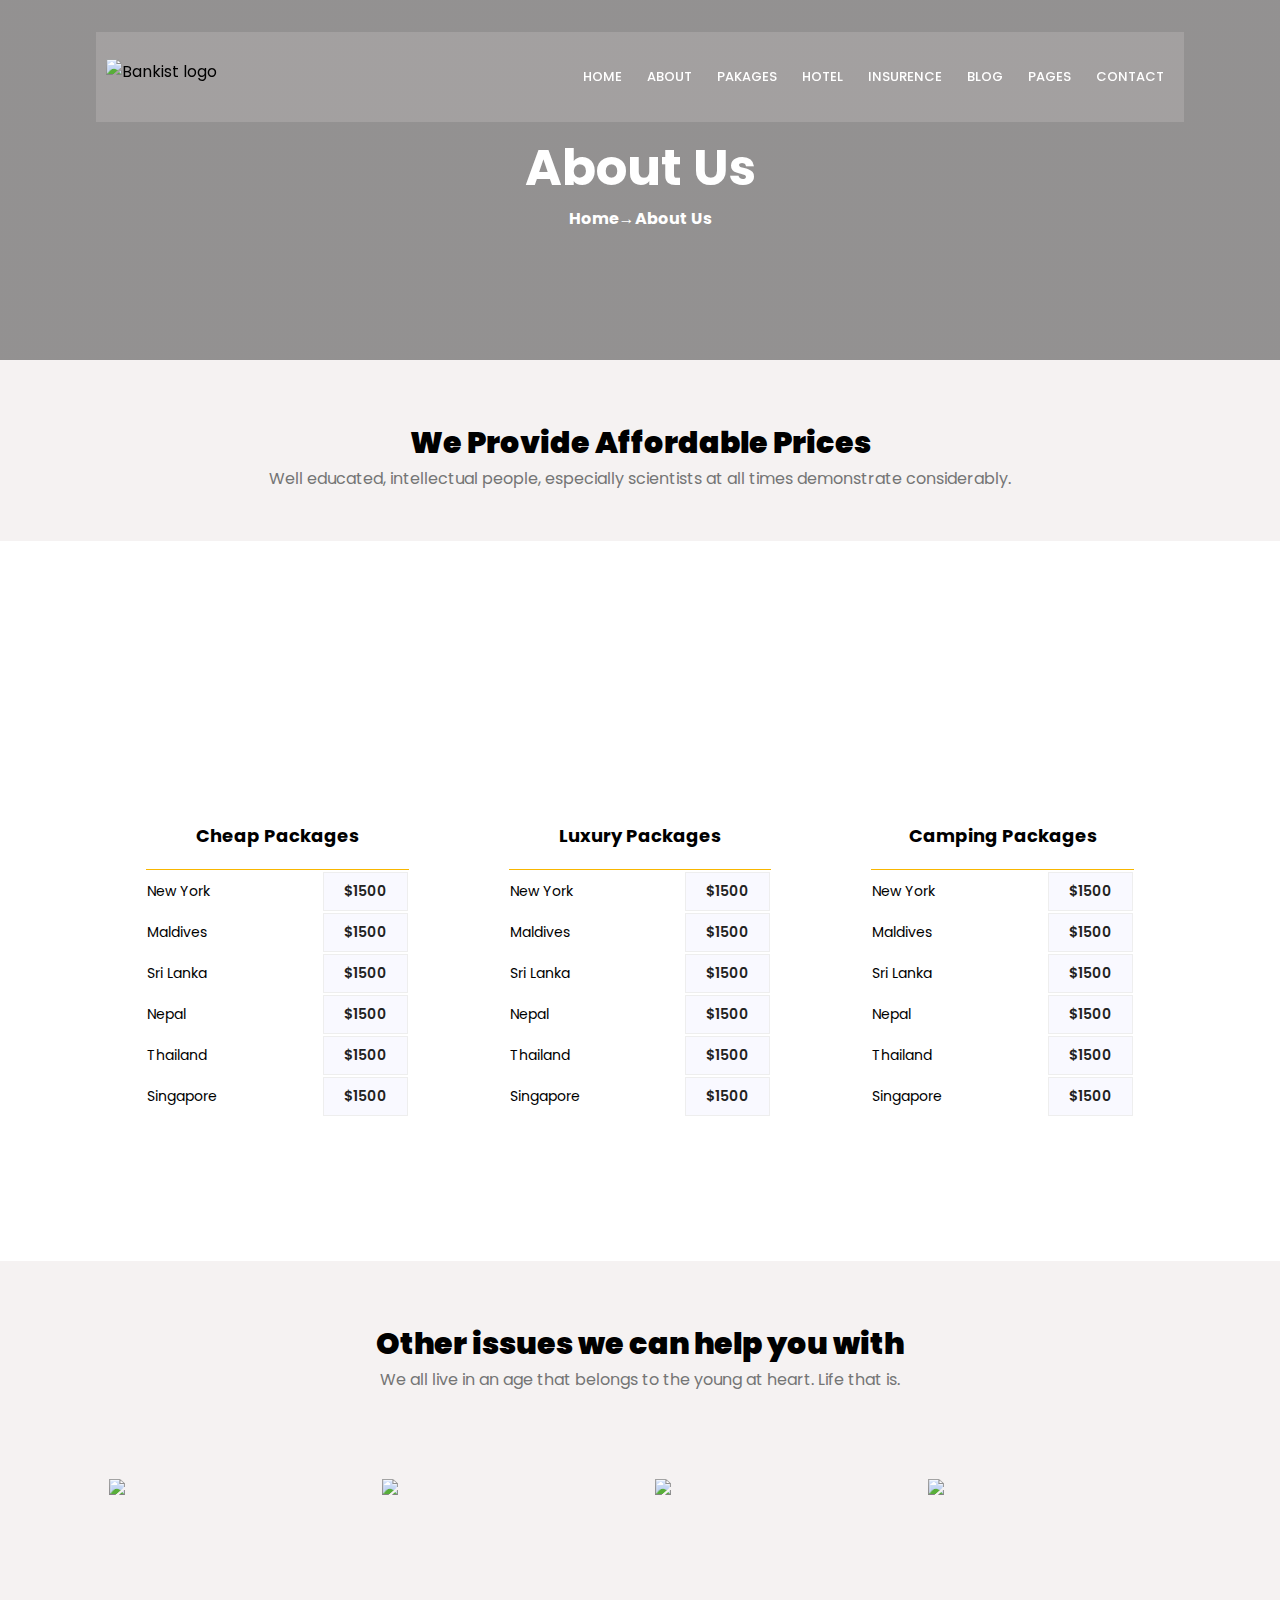
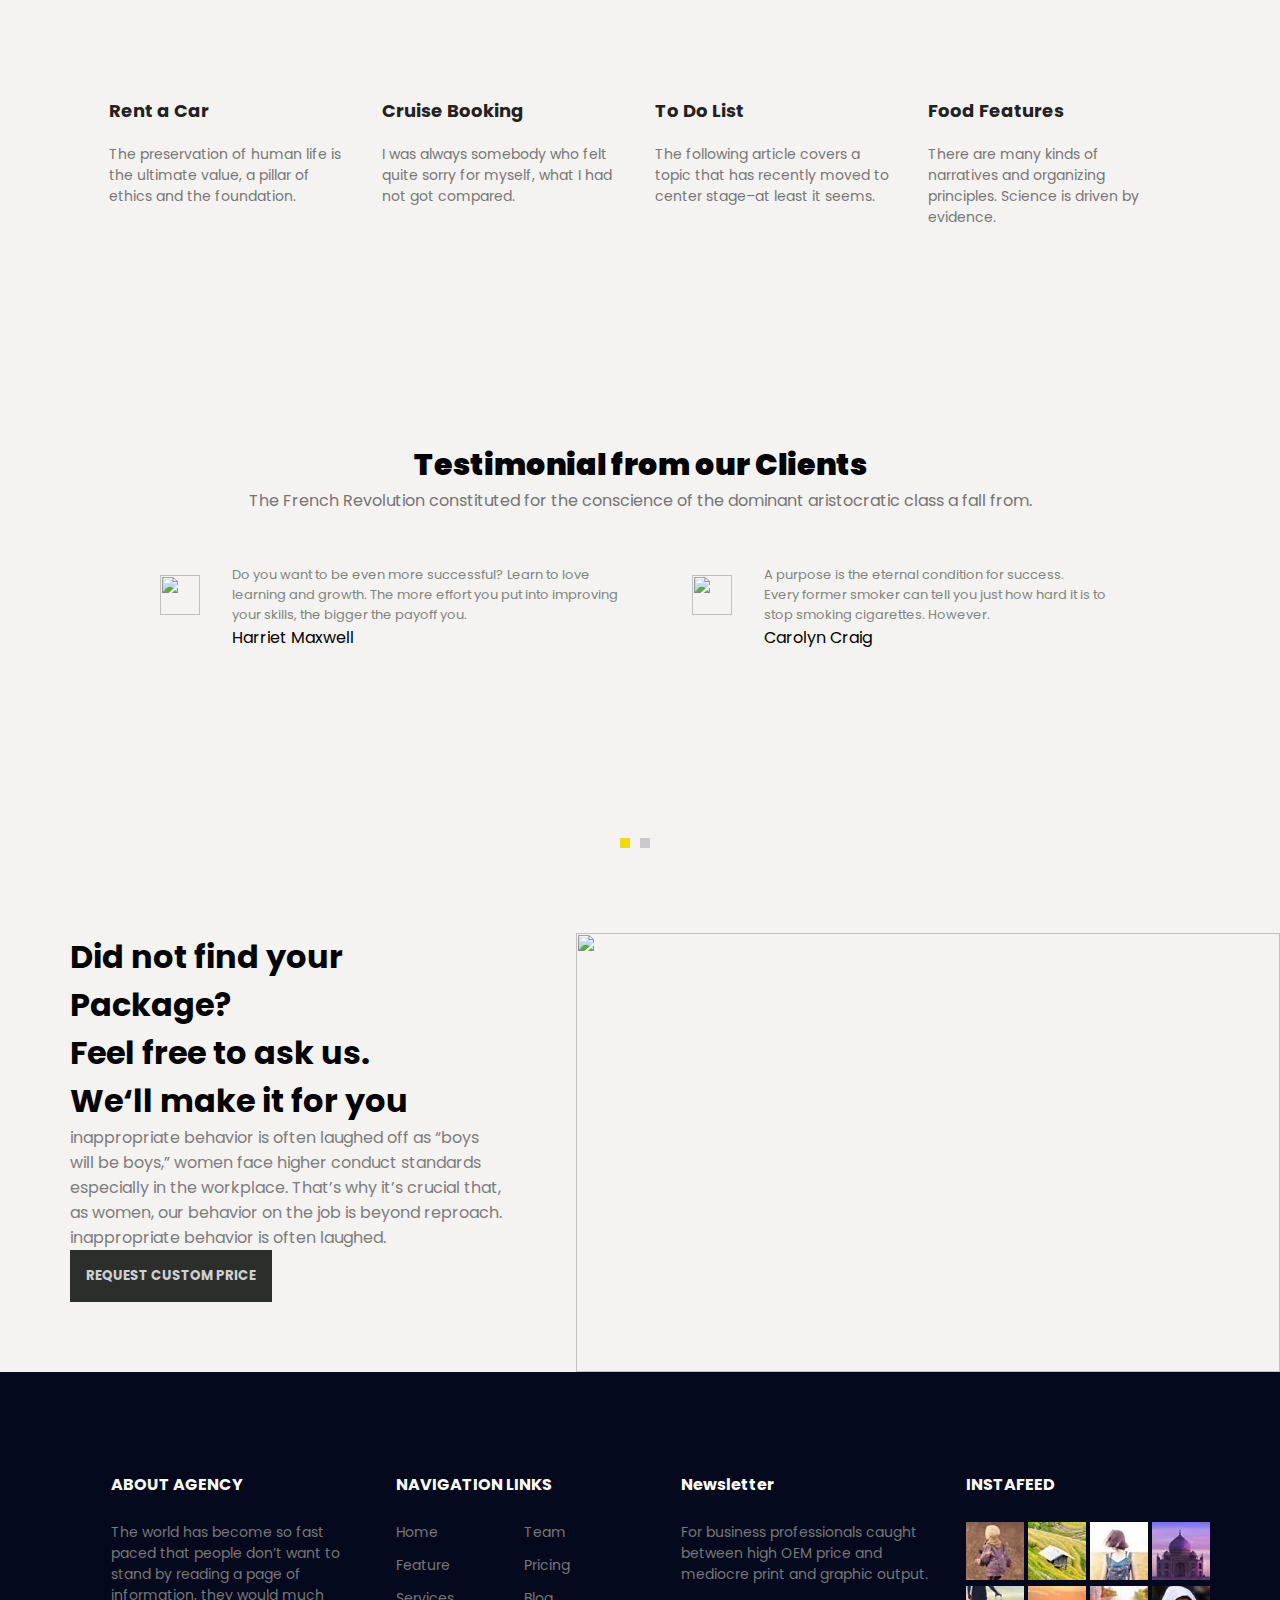
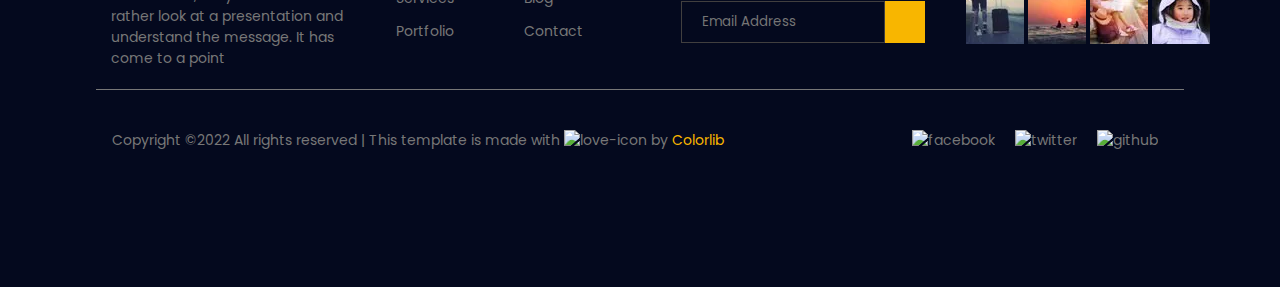
==== About.html @ f761ad2d "allMerged" ====
<!DOCTYPE html>
<html lang="en">
  <head>
    <meta charset="UTF-8" />
    <meta name="viewport" content="width=device-width, initial-scale=1.0" />
    <meta http-equiv="X-UA-Compatible" content="ie=edge" />
    <link rel="shortcut icon" type="image/png" href="img/icon.png" />

    <link
      href="https://fonts.googleapis.com/css2?family=Playfair+Display&family=Poppins&display=swap"
      rel="stylesheet"
    />
    <link rel="stylesheet" href="style_about.css" />
    <link rel="stylesheet" href="blog.css" />

    <link rel="stylesheet" href="style_home1.css" />

    <title>travel | hotel</title>
  </head>

  <body>
    <header class="header">
      <!-- <div style="color: azure" class="header__top">
        <div>
          <div>Visit Us</div>
          <div>Buy Ticket</div>
        </div>
        <div>
          <div><b>f</b></div>
        </div>
      </div> -->
      <nav class="nav">
        <img
          src="./image/website-logo.webp"
          alt="Bankist logo"
          class="nav__logo"
          id="logo"
          designer="golu"
          data-version-name="3.0"
        />

        <ul class="nav__links">
          <li class="nav__item">
            <a class="nav__link" href="./home.html">HOME</a>
          </li>
          <li class="nav__item">
            <a class="nav__link" href="#">ABOUT</a>
          </li>
          <li class="nav__item">
            <a class="nav__link" href="#">PAKAGES</a>
          </li>
          <li class="nav__item">
            <a class="nav__link" href="./hotel.html">HOTEL</a>
          </li>
          <li class="nav__item">
            <a class="nav__link" href="#">INSURENCE</a>
          </li>
          <li class="nav__item">
            <a class="nav__link" href="./blog.html">BLOG</a>
          </li>
          <li class="nav__item">
            <a class="nav__link" href="#">PAGES</a>
          </li>
          <li class="nav__item">
            <a class="nav__link" href="./contact.html">CONTACT</a>
          </li>
        </ul>
      </nav>
      <nav class="nav nav2bar hidden">
        <img
          src="./image/website-logo.webp"
          alt="Bankist logo"
          class="nav__logo"
          id="logo"
          designer="golu"
          data-version-name="3.0"
        />

        <ul class="nav__links">
          <li class="nav__item">
            <a class="nav__link nav__open" href="#">&#9776;</a>
          </li>
        </ul>
      </nav>

      <div class="header__title">
        <h1>About Us</h1>
        <div class="header__title_link">
          <h4>Home</h4>
          <h4>&RightArrow;</h4>
          <h4>About Us</h4>
        </div>
      </div>
    </header>

    <section class="section" id="section--1">
      <div class="section__title">
        <h2 class="section__head"><b>We Provide Affordable Prices</b></h2>
        <p class="section__desc">
          Well educated, intellectual people, especially scientists at all times
          demonstrate considerably.
        </p>
      </div>
    </section>

    <!-- package Div -->
    <div class="packageDiv">
      <div class="packageDetail">
        <div class="packageCard">
          <h4>Cheap Packages</h4>
          <div class="package__list">
            <div>
              <div>New York</div>
              <button class="pacakage__button">$1500</button>
            </div>
            <div>
              <div>Maldives</div>
              <button class="pacakage__button">$1500</button>
            </div>
            <div>
              <div>Sri Lanka</div>
              <button class="pacakage__button">$1500</button>
            </div>
            <div>
              <div>Nepal</div>
              <button class="pacakage__button">$1500</button>
            </div>
            <div>
              <div>Thailand</div>
              <button class="pacakage__button">$1500</button>
            </div>
            <div>
              <div>Singapore</div>
              <button class="pacakage__button">$1500</button>
            </div>
          </div>
        </div>
        <div class="packageCard">
          <h4>Luxury Packages</h4>
          <div class="package__list">
            <div>
              <div>New York</div>
              <button class="pacakage__button">$1500</button>
            </div>
            <div>
              <div>Maldives</div>
              <button class="pacakage__button">$1500</button>
            </div>
            <div>
              <div>Sri Lanka</div>
              <button class="pacakage__button">$1500</button>
            </div>
            <div>
              <div>Nepal</div>
              <button class="pacakage__button">$1500</button>
            </div>
            <div>
              <div>Thailand</div>
              <button class="pacakage__button">$1500</button>
            </div>
            <div>
              <div>Singapore</div>
              <button class="pacakage__button">$1500</button>
            </div>
          </div>
        </div>
        <div class="packageCard">
          <h4>Camping Packages</h4>
          <div class="package__list">
            <div>
              <div>New York</div>
              <button class="pacakage__button">$1500</button>
            </div>
            <div>
              <div>Maldives</div>
              <button class="pacakage__button">$1500</button>
            </div>
            <div>
              <div>Sri Lanka</div>
              <button class="pacakage__button">$1500</button>
            </div>
            <div>
              <div>Nepal</div>
              <button class="pacakage__button">$1500</button>
            </div>
            <div>
              <div>Thailand</div>
              <button class="pacakage__button">$1500</button>
            </div>
            <div>
              <div>Singapore</div>
              <button class="pacakage__button">$1500</button>
            </div>
          </div>
        </div>
      </div>
    </div>
    <!-- package Div ends-->
    <section class="section" id="section--1">
      <div class="section__title">
        <h2 class="section__head"><b>Other issues we can help you with</b></h2>
        <p class="section__desc">
          We all live in an age that belongs to the young at heart. Life that
          is.
        </p>
      </div>
    </section>

    <!-- feature Div -->
    <div class="featuresDiv">
      <div class="featureDetaislDiv">
        <div class="singleFeatureDiv">
          <div class="feature_Image">
            <img src="./TraImages/feature1.webp " alt=" " />
          </div>
          <h4>Rent a Car</h4>
          <p>
            The preservation of human life is the ultimate value, a pillar of
            ethics and the foundation.
          </p>
        </div>
        <div class="singleFeatureDiv">
          <div class="feature_Image">
            <img src="./TraImages/feature2.webp " alt=" " />
          </div>
          <h4>Cruise Booking</h4>
          <p>
            I was always somebody who felt quite sorry for myself, what I had
            not got compared.
          </p>
        </div>
        <div class="singleFeatureDiv">
          <div class="feature_Image">
            <img src="./TraImages/feature3.webp " alt=" " />
          </div>
          <h4>To Do List</h4>
          <p>
            The following article covers a topic that has recently moved to
            center stage–at least it seems.
          </p>
        </div>
        <div class="singleFeatureDiv">
          <div class="feature_Image">
            <img src="./TraImages/feature4.webp " alt=" " />
          </div>
          <h4>Food Features</h4>
          <p>
            There are many kinds of narratives and organizing principles.
            Science is driven by evidence.
          </p>
        </div>
      </div>
    </div>
    <section
      class="section"
      id="section--4"
      style="background: red; display: none"
    >
      <div
        class="section--4__container"
        style="visibility: hidden; background: red"
      >
        <div class="slider">
          <div class="slide"><img src="img/img-1.jpg" alt="Photo 1" /></div>
          <div class="slide"><img src="img/img-2.jpg" alt="Photo 2" /></div>
          <div class="slide"><img src="img/img-3.jpg" alt="Photo 3" /></div>
          <div class="slide"><img src="img/img-4.jpg" alt="Photo 4" /></div>
          <button class="slider__btn slider__btn--left">&larr;</button>
          <button class="slider__btn slider__btn--right">&rarr;</button>
          <div class="dots"></div>
        </div>
      </div>
    </section>
    <section class="section" id="section--1">
      <div class="section__title">
        <h2 class="section__head"><b>Testimonial from our Clients</b></h2>
        <p class="section__desc">
          The French Revolution constituted for the conscience of the dominant
          aristocratic class a fall from.
        </p>
      </div>
    </section>
    <section class="section" id="section--5">
      <div class="section--5__container">
        <div class="slider5">
          <div class="slide5 testimonail__main_flex">
            <div class="Testimonial__container">
              <div class="thumb">
                <img
                  class="img-fluid"
                  src="https://preview.colorlib.com/theme/travel/img/elements/xuser1.png.pagespeed.ic.pxMIgWxqVB.webp"
                />
              </div>
              <div class="desc">
                <p>
                  Do you want to be even more successful? Learn to love learning
                  and growth. The more effort you put into improving your
                  skills, the bigger the payoff you.
                </p>
                <div>Harriet Maxwell</div>
                <div class="star">
                  <span class="fa fa-star checked"></span>
                  <span class="fa fa-star checked"></span>
                  <span class="fa fa-star checked"></span>
                  <span class="fa fa-star checked"></span>
                  <span class="fa fa-star" style="color: grey"></span>
                </div>
              </div>
            </div>
            <div class="Testimonial__container">
              <div class="thumb">
                <img
                  class="img-fluid"
                  src="https://preview.colorlib.com/theme/travel/img/elements/xuser2.png.pagespeed.ic.m4YLg0_Boe.webp"
                />
              </div>
              <div class="desc">
                <p>
                  A purpose is the eternal condition for success. <br />
                  Every former smoker can tell you just how hard it is to <br />
                  stop smoking cigarettes. However.
                </p>
                <div>Carolyn Craig</div>
                <div class="star">
                  <span class="fa fa-star checked"></span>
                  <span class="fa fa-star checked"></span>
                  <span class="fa fa-star checked"></span>
                  <span class="fa fa-star checked"></span>
                  <span class="fa fa-star" style="color: grey"></span>
                </div>
              </div>
            </div>
          </div>
          <div class="slide5 testimonail__main_flex">
            <div class="Testimonial__container">
              <div class="thumb">
                <img
                  class="img-fluid"
                  src="https://preview.colorlib.com/theme/travel/img/elements/xuser1.png.pagespeed.ic.pxMIgWxqVB.webp"
                />
              </div>
              <div class="desc">
                <p>
                  Do you want to be even more successful? Learn to love learning
                  and growth. The more effort you put into improving your
                  skills, the bigger the payoff you.
                </p>
                <div>Harriet Maxwell</div>
                <div class="star">
                  <span class="fa fa-star checked"></span>
                  <span class="fa fa-star checked"></span>
                  <span class="fa fa-star checked"></span>
                  <span class="fa fa-star checked"></span>
                  <span class="fa fa-star" style="color: grey"></span>
                </div>
              </div>
            </div>
            <div class="Testimonial__container">
              <div class="thumb">
                <img
                  class="img-fluid"
                  src="https://preview.colorlib.com/theme/travel/img/elements/xuser2.png.pagespeed.ic.m4YLg0_Boe.webp"
                />
              </div>
              <div class="desc">
                <p>
                  A purpose is the eternal condition for success. Every former
                  <br />
                  smoker can tell you just how hard it is to stop smoking <br />
                  cigarettes. However.
                </p>
                <div>Carolyn Craig</div>
                <div class="star">
                  <span class="fa fa-star checked"></span>
                  <span class="fa fa-star checked"></span>
                  <span class="fa fa-star checked"></span>
                  <span class="fa fa-star checked"></span>
                  <span class="fa fa-star" style="color: grey"></span>
                </div>
              </div>
            </div>
          </div>
          <button class="slider5__btn slider5__btn--left">&larr;</button>
          <button class="slider5__btn slider5__btn--right">&rarr;</button>
          <div class="dots5"></div>
        </div>
      </div>
    </section>

    <section class="section" id="section--3">
      <div class="section__3_text">
        <h1>
          Did not find your Package? <br />
          Feel free to ask us. <br />
          We‘ll make it for you
        </h1>
        <p>
          inappropriate behavior is often laughed off as “boys will be boys,”
          women face higher conduct standards especially in the workplace.
          That’s why it’s crucial that, as women, our behavior on the job is
          beyond reproach. inappropriate behavior is often laughed.
        </p>
        <button>REQUEST CUSTOM PRICE</button>
      </div>
      <div class="section__3_img">
        <img
          src="https://preview.colorlib.com/theme/travel/img/hotels/xabout-img.jpg.pagespeed.ic.eGtdTEAqzC.webp"
          alt=""
        />
      </div>
    </section>
    <!-- 
    <footer class="footer">
      <ul class="footer__nav">
        <li class="footer__item">
          <a class="footer__link" href="#">About</a>
        </li>
        <li class="footer__item">
          <a class="footer__link" href="#">Pricing</a>
        </li>
        <li class="footer__item">
          <a class="footer__link" href="#">Terms of Use</a>
        </li>
        <li class="footer__item">
          <a class="footer__link" href="#">Privacy Policy</a>
        </li>
        <li class="footer__item">
          <a class="footer__link" href="#">Careers</a>
        </li>
        <li class="footer__item">
          <a class="footer__link" href="#">Blog</a>
        </li>
        <li class="footer__item">
          <a class="footer__link" href="contact.html">Contact Us</a>
        </li>
      </ul>
      <img src="img/icon.png" alt="Logo" class="footer__logo" />
      <p class="footer__copyright">
        &copy; Copyright by
        <a
          class="footer__link twitter-link"
          target="_blank"
          href="https://twitter.com/jonasschmedtman"
          >Jonas Schmedtmann</a
        >. Use for learning or your portfolio. Don't use to teach. Don't claim
        as your own product.
      </p>
    </footer>

    <div class="modal hidden">
      <button class="btn--close-modal">&times;</button>
      <h2 class="modal__header">
        Open your bank account <br />
        in just <span class="highlight">5 minutes</span>
      </h2>
      <form class="modal__form">
        <label>First Name</label>
        <input type="text" />
        <label>Last Name</label>
        <input type="text" />
        <label>Email Address</label>
        <input type="email" />
        <button class="btn">Next step &rarr;</button>
      </form>
    </div>
    <div class="overlay hidden"></div> -->
    <footer>
      <section>
        <div class="agency">
          <h6>ABOUT AGENCY</h6>
          <p>
            The world has become so fast paced that people don’t want to stand
            by reading a page of information, they would much rather look at a
            presentation and understand the message. It has come to a point
          </p>
        </div>
        <div class="nav-link">
          <h6>NAVIGATION LINKS</h6>
          <ul>
            <li>Home</li>
            <li>Team</li>
            <li>Feature</li>
            <li>Pricing</li>
            <li>Services</li>
            <li>Blog</li>
            <li>Portfolio</li>
            <li>Contact</li>
          </ul>
        </div>
        <div class="newsletter-footer">
          <h6>Newsletter</h6>
          <p>
            For business professionals caught between high OEM price and
            mediocre print and graphic output.
          </p>
          <div>
            <input type="email" placeholder="Email Address" />
            <div>
              <img
                src="https://cdn-icons-png.flaticon.com/128/6548/6548507.png"
                alt=""
              />
            </div>
          </div>
        </div>
        <div class="instafeed">
          <h6>INSTAFEED</h6>
          <div>
            <img src="image/instafeed-1.webp" alt="" />
            <img src="image/instafeed-2.webp" alt="" />
            <img src="image/instafeed-3.webp" alt="" />
            <img src="image/instafeed-4.webp" alt="" />
            <img src="image/instafeed-5.webp" alt="" />
            <img src="image/instafeed-6.webp" alt="" />
            <img src="image/instafeed-7.webp" alt="" />
            <img src="image/instafeed-8.webp" alt="" />
          </div>
        </div>
      </section>
      <section class="terms">
        <p>
          Copyright ©2022 All rights reserved | This template is made with
          <img
            src="https://cdn-icons-png.flaticon.com/128/1216/1216649.png"
            alt="love-icon"
          />
          by <mark>Colorlib</mark>
        </p>
        <ul class="social-media">
          <li>
            <img
              src="https://cdn-icons-png.flaticon.com/128/919/919847.png"
              alt="github"
            />
          </li>
          <li>
            <img
              src="https://cdn-icons-png.flaticon.com/128/220/220799.png"
              alt="twitter"
            />
          </li>
          <li>
            <img
              src="https://cdn-icons-png.flaticon.com/128/20/20837.png"
              alt="facebook"
            />
          </li>
        </ul>
      </section>
    </footer>
    <div class="nav2 nav__overlay hidden">
      <div class="nav__links" style="display: grid">
        <div class="nav__item">
          <a class="nav__link" href="home.html">Home</a>
        </div>
        <div class="nav__item">
          <a class="nav__link" href="About.html">About</a>
        </div>
        <div class="nav__item">
          <a class="nav__link" href="./hotel.html">Hotel</a>
        </div>
        <div class="nav__item">
          <a class="nav__link" href="blog.html">Blog</a>
        </div>
        <div class="nav__item">
          <a class="nav__link" href="contact.html">Contact</a>
        </div>
      </div>
    </div>
    <div class="overlay hidden"></div>

    <script src="script_home.js"></script>
  </body>
</html>
---- style_about.css ----
/* HEADER */
body {
  padding: 0;
  margin: 0;
  height: 900px;
  background: rgb(245, 242, 242);
  font-family: "Poppins", sans-serif;
}
*::selection {
  color: rgb(250, 249, 248);
  background: rgb(245, 182, 9);
}
.header {
  background-image: linear-gradient(rgba(0, 0, 0, 0.4), rgba(0, 0, 0, 0.4)),
    url(https://preview.colorlib.com/theme/travel/img/hero-bg.jpg.webp);
  height: 40%;
  display: flex;
  flex-direction: column;
  align-items: center;

  background-size: 100% 100%;
}
.header__title {
  color: white;
  text-align: center;

  margin: auto;
}
.header__title > h1 {
  margin: auto;
  font-size: 50px;
}
.header__title_link {
  display: flex;
  justify-content: center;
  color: white;
}
.header__container {
  display: grid;
  grid-template-columns: auto auto;
  margin-top: 200px;

  color: white;
}
.banner {
  margin: 10px;
}
.banner > p {
  color: rgb(181, 209, 233);
  font-size: small;
}
.banner > h1 {
  font-size: 50px;
}
.banner > button {
  border: none;
  font-size: medium;
  padding: 15px;
  padding-left: 25px;
  padding-right: 25px;
  margin-top: 90px;
  background: rgb(72, 171, 228);
  font-weight: bolder;
  color: rgb(31, 29, 29);
}
.banner > button:hover {
  background: rgb(89, 247, 16);
}
.nav {
  display: flex;
  justify-content: space-between;
  align-items: center;
  height: 10%;
  width: 85%;

  z-index: 100;
  background: rgba(196, 192, 192, 0.33);
  margin-top: 30px;
  position: fixed;
  top: 2px;
}

/* nav and stickly class at the same time */
.nav.sticky {
  position: fixed;
  display: flex;
  background: rgba(29, 28, 26, 0.83);
  height: 10%;
  width: 100%;
  margin-top: -2px;
  transition: all 0.3s;
  justify-content: space-around;
}

.nav__links {
  display: flex;
  align-items: center;
  list-style: none;

  margin-right: 20px;
}

.nav__item {
  margin-left: 25px;
  color: white;
}

.nav__link:link,
.nav__link:visited {
  font-size: 13px;
  font-weight: 500;
  color: inherit;
  text-decoration: none;
  display: block;
}

.nav__logo {
  height: 40%;
  width: 15%;
  margin-left: 10px;
  transition: all 0.3s;
}
.nav__item:hover {
  color: rgb(207, 126, 20);
}

/*
    .nav__link--btn:link,
    .nav__link--btn:visited {
      padding: 0.8rem 2.5rem;
      border-radius: 3rem;
      background-color: var(--color-primary);
      color: rgb(221, 175, 23);
    }
    
    .nav__link--btn:hover,
    .nav__link--btn:active {
      color: inherit;
      background-color: var(--color-primary-darker);
      color: rgb(221, 175, 23);
    }
    */
#section--1 {
  margin-top: 60px;
  margin-bottom: 50px;
}
.section__desc {
  color: rgb(116, 117, 117);
}
.section__title {
  text-align: center;
}
.section__head {
  font-size: 30px;
  font-weight: bold;
}
#section--2 {
  margin: 100px;
}
.section--2__container {
  display: grid;
  grid-template-columns: auto auto auto;
  grid-column-gap: 20px;
  color: white;
}
.section--2__item1 {
  background-image: url("https://preview.colorlib.com/theme/travel/img/xd1.jpg.pagespeed.ic.13QHZwF0pQ.webp");
  height: 180px;
  display: flex;
  flex-direction: column;
  justify-content: center;
  text-align: center;
  background-size: 100% 100%;
}
.section--2__container > div > span > button {
  border: none;
  background: rgb(223, 175, 18);
  padding: 10px;
  padding-left: 20px;
  padding-right: 20px;
  margin: auto;
  margin-top: 50px;
  font-weight: bolder;
  color: rgb(32, 32, 32);
}

.section--2__item1:hover {
  background-image: linear-gradient(rgba(0, 0, 0, 0.4), rgba(0, 0, 0, 0.4)),
    url("https://preview.colorlib.com/theme/travel/img/xd1.jpg.pagespeed.ic.13QHZwF0pQ.webp");
}

.section--2__item2 {
  background-image: url("https://preview.colorlib.com/theme/travel/img/xd2.jpg.pagespeed.ic.fmOwneJaX2.webp");
  height: 180px;
  display: flex;
  flex-direction: column;
  justify-content: center;
  text-align: center;
  background-size: 100% 100%;
}
.section--2__item2:hover {
  background-image: linear-gradient(rgba(0, 0, 0, 0.4), rgba(0, 0, 0, 0.4)),
    url("https://preview.colorlib.com/theme/travel/img/xd2.jpg.pagespeed.ic.fmOwneJaX2.webp");
}

.section--2__item3 {
  background-image: url("https://preview.colorlib.com/theme/travel/img/xd3.jpg.pagespeed.ic.NfoIjgSRM-.webp");
  height: 180px;
  display: flex;
  flex-direction: column;
  justify-content: center;
  text-align: center;
  background-size: 100% 100%;
}
.section--2__item3:hover {
  background-image: linear-gradient(rgba(0, 0, 0, 0.4), rgba(0, 0, 0, 0.4)),
    url("https://preview.colorlib.com/theme/travel/img/xd3.jpg.pagespeed.ic.NfoIjgSRM-.webp");
}
.section--2__item1--desc {
  margin-top: 10px;
}
.section--2__item2--desc {
  margin-top: 10px;
}
.section--2__item3--desc {
  margin-top: 10px;
}

.visible {
  visibility: hidden;
}

#section--3 {
  margin-top: 70px;
  display: grid;
  grid-template-columns: 45% 55%;
}
.section__3_text {
  margin-left: 70px;
}
.section__3_text > p,
h1,
button {
  margin-right: 70px;
}
.section__3_text > p {
  color: rgb(124, 125, 126);
}
.section__3_text > button {
  color: rgb(206, 209, 212);
  font-weight: bolder;
  border: none;
  background: rgb(44, 46, 44);
  padding: 16px;
  margin-bottom: 70px;
}
.section__3_text > button:hover {
  color: rgb(206, 209, 212);
  font-weight: bolder;
  border: none;
  background: rgb(207, 143, 5);
  padding: 16px;
}
.section__3_img {
  width: 100%;
}
.section__3_img > img {
  width: 100%;
  height: 100%;
}

.hidden {
  visibility: hidden;
}
.nav__overlay {
  z-index: 1000;
  height: 100%;
  width: 30%;
  position: fixed;
  top: -35px;
  background: rgba(15, 15, 15, 0.9);
}
.nav__overlay {
  margin-top: 35px;
}
.nav__overlay > div > div {
  margin-top: 35px;
}
.overlay {
  width: 100%;
  height: 100%;
  z-index: 500;
  background: rgb(0, 0, 0, 0.5);
  position: fixed;
  top: 0;
}

@media screen and (max-width: 1000px) {
  #section--3 {
    display: flex;
    flex-direction: column;
    justify-content: center;
    text-align: center;
  }
  .section__3_text > button {
    margin-bottom: 40px;
  }
  .section--2__container {
    display: grid;
    margin: 40px;
    grid-template-columns: auto;
    grid-column-gap: 20px;
    grid-row-gap: 20px;
    color: white;
  }
  .Testimonial__container {
    display: flex;
    flex-direction: column;
    width: 500px;

    margin: 10px;
    padding: 2px;
  }
  .img-fluid {
    width: 40px;
    height: 40px;
    margin-top: 10px;
    margin-left: 30px;
  }
  .desc > p {
    color: rgb(128, 133, 128);
    font-size: 1px;

    margin-top: 30%;
    margin-right: 25%;
  }
  .desc > h4 {
    font-size: 10px;
    margin-top: none;
  }

  .fa-star {
    color: rgb(240, 200, 22);
    font-size: small;
  }
  .testimonail__main_flex {
    display: grid;
    grid-template-columns: 50% 50%;
    grid-column-gap: 20px;
    margin: 20px;
  }
}
@media screen and (max-width: 500px) {
  .section__container {
    display: grid;
    grid-template-columns: auto;
    margin: 80px;

    grid-row-gap: 50px;
  }

  .nav {
    display: flex;
    justify-content: space-between;
    align-items: center;
    height: 7%;
    width: 70%;
    z-index: 100;
    background: rgba(196, 192, 192, 0.33);
    margin-top: 30px;
    position: fixed;
    top: 2px;
  }
  .nav.sticky {
    position: fixed;
    display: flex;
    background: rgba(29, 28, 26, 0.83);
    height: 8%;
    width: 100%;
    margin-top: -2px;
    transition: all 0.3s;
    justify-content: space-around;
  }
  .section--2__container {
    display: grid;
    margin: 20px;
    grid-template-columns: auto;
    grid-column-gap: 20px;
    grid-row-gap: 20px;
    color: white;
  }
  .nav__logo {
    height: 60%;
    width: 40%;
    margin-left: 10px;
    transition: all 0.3s;
  }
}

/* ------------------------------------------------- */

/* SLIDER */
.slider {
  max-width: 80%;
  height: 300px;
  margin: 0 auto;
  position: relative;
  overflow: hidden;
}

.slide {
  position: absolute;
  top: 0;
  width: 100%;
  height: 100%;
  display: flex;
  align-items: center;
  justify-content: center;
  transition: transform 2s;
}

.slide > img {
  /* Only for images that have different size than slide */
  width: 100%;
  height: 100%;
  object-fit: cover;
}

.slider__btn {
  position: absolute;
  top: 20%;
  z-index: 10;
  border: none;
  background: rgba(255, 255, 255, 0);
  font-size: small;
  color: rgb(170, 165, 165, 0.6);
  border-radius: 20%;
  height: 100%;
  width: 5px;
  font-size: 3.25rem;
  cursor: pointer;
}

.slider__btn--left {
  left: 5%;
  transform: translate(50%, -50%);
}

.slider__btn--right {
  right: 5%;
  transform: translate(-50%, -50%);
}

.dots {
  position: absolute;
  bottom: 5%;
  left: 50%;
  transform: translateX(-50%);
  display: flex;
  align-items: center;
}

.dots__dot {
  border: none;
  background-color: #b9b9b9;
  opacity: 0.7;
  height: 10px;
  width: 10px;
  border-radius: 0%;
  margin-right: 10px;
  cursor: pointer;
  transition: all 0.5s;

  /* Only necessary when overlying images */
  /* box-shadow: 0 0.6rem 1.5rem rgba(0, 0, 0, 0.7); */
}
.dots__dot--active {
  /* background-color: #fff; */
  background-color: rgb(240, 168, 12);
  opacity: 1;
}

/* SLIDER */
.slider5 {
  max-width: 80%;
  height: 300px;
  margin: 0 auto;
  position: relative;
  overflow: hidden;
}

.slide5 {
  position: absolute;
  top: 0;
  width: 100%;
  height: 100%;
  display: flex;
  align-items: center;
  justify-content: center;
  transition: transform 2s;
}

.slide5 > div {
  /* Only for images that have different size than slide */
  width: 100%;
  height: 100%;
  object-fit: cover;
}

.slider5__btn {
  position: absolute;
  top: 20%;
  z-index: 10;
  border: none;
  background: rgba(255, 255, 255, 0);
  font-size: small;
  color: rgb(170, 165, 165, 0);
  border-radius: 20%;
  height: 100%;
  width: 5px;
  font-size: 3.25rem;
  cursor: pointer;
}

.slider5__btn--left {
  left: 5%;
  transform: translate(50%, -50%);
}

.slider5__btn--right {
  right: 5%;
  transform: translate(-50%, -50%);
}

.dots5 {
  position: absolute;
  bottom: 5%;
  left: 50%;
  transform: translateX(-50%);
  display: flex;
  align-items: center;
}

.dots5__dot {
  border: none;
  background-color: #b9b9b9;
  opacity: 0.7;
  height: 10px;
  width: 10px;
  border-radius: 0%;
  margin-right: 10px;
  cursor: pointer;
  transition: all 0.5s;

  /* Only necessary when overlying images */
  /* box-shadow: 0 0.6rem 1.5rem rgba(0, 0, 0, 0.7); */
}
.dots5__dot--active {
  /* background-color: #fff; */
  background-color: rgb(240, 217, 12);
  opacity: 1;
}

.Testimonial__container {
  display: grid;
  grid-template-columns: 20% 80%;
  width: 500px;

  margin: 10px;
  padding: 2px;
}
.img-fluid {
  width: 40px;
  height: 40px;
  margin-top: 10px;
  margin-left: 30px;
}
.desc > p {
  color: rgb(128, 133, 128);
  font-size: small;
}

.fa-star {
  color: rgb(240, 200, 22);
}
.testimonail__main_flex {
  display: grid;
  grid-template-columns: 50% 50%;
  grid-column-gap: 20px;
}
---- blog.css ----
/* Universal style */
* {
  margin: 0px;
  padding: 0px;
  box-sizing: border-box;
  font-family: "Poppins", sans-serif;
}
*::selection {
  background-color: #f8b600;
  color: #fff;
}
a {
  text-decoration: none;
}
li {
  list-style-type: none;
}
button {
  border: none;
  /* padding: 8px 11px; */
  cursor: pointer;
}

/* viewport style */
.viewport {
  height: 110vh;
  background: url(https://preview.colorlib.com/theme/travel/img/blog/xblog-home-banner.jpg.pagespeed.ic.AoKs9lLPRC.webp);
  background-size: cover;
  margin-left: -210px;
  overflow: hidden;
  position: relative;
}
.viewport .viewport-bg {
  padding: 55vh 0;
  background: rgba(0, 0, 0, 0.5);
}
.viewport .viewport-text {
  width: 80%;
  position: absolute;
  top: 40vh;
  left: 20vw;
  padding: 20px;
  text-align: center;
}
.viewport .viewport-text h1 {
  width: 50%;
  margin: auto;
  font-size: 48px;
  line-height: 1.2em;
  color: white;
}
.viewport .viewport-text p {
  width: 80%;
  margin: 20px auto;
  font-size: 14px;
  color: rgb(223, 221, 221);
}
.viewport .viewport-text .btn {
  font-size: 14px;
  font-weight: bold;
  padding: 11px 30px;
}
.viewport .viewport-text .btn:hover {
  color: white;
  background: transparent;
  border: 1px solid white;
  transition: all 0.3s ease;
}

/* section->category below viewport */
section[text="category"] {
  padding: 90px 0px;
}
.category {
  width: 90%;
  display: grid;
  grid-template-columns: repeat(3, 330px);
  justify-content: space-around;
  margin: auto;
  text-align: center;
}
.category img {
  width: 100%;
}
.category > div {
  z-index: -10;
}
.category .over-text {
  width: 85%;
  margin: auto;
  padding: 30px 0;
  position: relative;
  top: -180px;
  text-align: center;
  color: white;
  background-color: rgba(0, 0, 0, 0.85);
  cursor: pointer;
  transition: all 0.3s ease 0s;
}
.category .over-text:hover {
  background-color: rgb(252, 185, 1, 0.85);
  transition: all 0.3s ease-in-out;
}
.category .over-text h3 {
  width: 80%;
  font-size: 18px;
  letter-spacing: 1px;
  margin: auto;
  padding-bottom: 20px;
  border-bottom: 2px solid white;
}
.category .over-text p {
  font-size: 14px;
  margin-top: 10px;
}

/* blog content style */
.blog-content {
  display: grid;
  grid-template-columns: 760px 350px;
  justify-content: space-around;
  margin: auto;
  margin-bottom: 100px;
  padding: 50px 7% 0 7%;
}
.main-content .row {
  display: grid;
  grid-template-columns: 190px 570px;
  margin-bottom: 40px;
}
.main-content .left-sidebar {
  padding: 30px 15px 0;
  text-align: right;
  line-height: 1.4em;
}
.left-sidebar-list li {
  font-size: 14px;
  margin-bottom: 10px;
  cursor: pointer;
}
.left-sidebar-list li:hover {
  color: rgb(252, 185, 1, 0.85);
}
.left-sidebar-list li:nth-child(1) {
  margin-right: 0;
  margin-bottom: 30px;
}
.left-sidebar-list li img {
  width: 14px;
  height: 14px;
  margin-left: 5px;
}
.main-content .content {
  padding: 0 15px;
}
.main-content .content img {
  width: 540px;
}
.main-content .content h2 {
  margin: 20px 0;
  font-size: 24px;
  color: #222222;
}
.main-content .content h2:hover {
  color: rgb(252, 185, 1, 0.85);
  cursor: pointer;
}
.main-content .content p {
  font-size: 14px;
  margin: 0 0 20px;
}
.main-content .content button {
  font-size: 14px;
  font-weight: bold;
  letter-spacing: 1px;
  padding: 10px 30px;
  color: #222222;
  background-color: rgb(241, 238, 238);
}
.main-content .content button:hover {
  background: #f8b600;
  color: #fff;
}
.blog-content .aside-content {
  padding: 20px 0;
  text-align: center;
  border: 1px solid rgb(245, 242, 242);
}
.aside-content > div {
  border-bottom: 1px solid rgb(245, 243, 243);
}
.aside-content .search-bar {
  margin: 30px;
  padding-bottom: 30px;
}
.aside-content .search-bar > div {
  display: flex;
  align-items: center;
  justify-content: space-between;
  width: 100%;
  padding: 10px 20px;
  background-color: #f8b600;
  border-radius: 40px;
}
.aside-content .search-bar input {
  background-color: transparent;
  border: none;
  outline: none;
}
.aside-content .search-bar img {
  width: 18px;
  height: 20px;
  right: 10px;
}
.aside-content .blogger {
  margin: 30px;
  padding: 0 0 30px;
}
.aside-content .blogger h3 {
  font-size: 18px;
  margin: 40px 0 5px;
}
.aside-content .blogger h3 + p {
  font-size: 14px;
  margin-bottom: 10px;
  color: #777777;
}
.aside-content .blogger .social-media {
  width: 100px;
  margin: auto;
  display: flex;
  justify-content: space-around;
  align-items: center;
}
.aside-content .blogger .social-media li {
  padding: 10px;
}
.aside-content .blogger .social-media li img {
  width: 14px;
}
.aside-content .blogger .social-media + p {
  font-size: 14px;
  margin-bottom: 16px;
  color: #777777;
}
.aside-content .popular-posts {
  display: grid;
  grid-template-columns: 100%;
  row-gap: 20px;
  margin: 30px;
  padding-bottom: 30px;
}
.aside-content button {
  margin-bottom: 10px;
  padding: 12px 0;
  font-size: 18px;
  font-weight: bold;
  color: white;
  background-color: #f8b600;
}
.aside-content .popular-posts > div {
  display: grid;
  grid-template-columns: 100px auto;
  grid-template-areas:
    "a b"
    "a c";
  column-gap: 10px;
  text-align: left;
}
.popular-posts > div img {
  grid-area: a;
}
.popular-posts > div h4 {
  grid-area: b;
  font-size: 14px;
  padding-top: 8px;
}
.popular-posts > div p {
  grid-area: c;
  font-size: 14px;
  padding-bottom: 8px;
}
.aside-content .advertise {
  margin: 30px;
  padding-bottom: 30px;
}
.aside-content .post-categories {
  display: grid;
  grid-template-columns: 100%;
  margin: 30px;
  padding-bottom: 30px;
}
.aside-content .post-categories > div {
  display: flex;
  justify-content: space-between;
  color: #777777;
  padding: 15px 8px;
  border-bottom: 1px dotted #dfdbdb;
}
.aside-content .newsletter,
.aside-content .tag-clouds {
  display: grid;
  grid-template-columns: 100%;
  margin: 30px;
  padding-bottom: 30px;
  color: #777777;
}
.aside-content .newsletter p {
  font-size: 14px;
  margin: 20px 0;
}
.aside-content .newsletter > div {
  display: flex;
  justify-content: space-between;
  align-items: center;
  height: 40px;
}
.aside-content .newsletter > div input {
  padding: 8px 13px;
}
.aside-content .newsletter > div button {
  font-size: 12px;
  padding: 10px 20px;
  margin-bottom: -1px;
  border: 1px solid #f8b600;
}
.aside-content .tag-clouds ul {
  display: flex;
  flex-wrap: wrap;
  margin-top: 15px;
}
.aside-content .tag-clouds ul li {
  font-size: 12px;
  padding: 4px 14px;
  margin-right: 3px;
  margin-bottom: 10px;
  border: 1px solid rgb(243, 238, 238);
}
.aside-content .tag-clouds ul li:hover {
  color: white;
  background-color: #f8b600;
  cursor: pointer;
}

/* section page style */
section.page {
  display: flex;
  align-items: center;
  margin-left: 25%;
}
section.page div {
  padding: 8px 12px;
  cursor: pointer;
}
section.page div:nth-child(3) {
  color: white;
  background-color: #f8b600;
}
section.page div:hover {
  color: white;
  background-color: #f8b600;
}
section.page img {
  width: 10px;
}

/* footer style */
footer {
  background: #04091e;
  padding: 100px 0 120px;
  color: #777777;
  font-size: 14px;
}
footer h6 {
  font-size: 16px;
  margin-bottom: 25px;
  color: #ffffff;
}
footer > section:nth-child(1) {
  width: 85%;
  margin: auto;
  display: grid;
  grid-template-columns: repeat(4, 285px);
  justify-content: space-around;
}
footer > section > div {
  padding: 0 15px;
}
footer p {
  line-height: 1.5em;
}
.nav-link ul {
  display: grid;
  grid-template-columns: 50% 50%;
}
.nav-link ul li {
  margin-bottom: 12px;
}
.newsletter-footer div {
  display: flex;
  height: 42px;
  margin-top: 16px;
}
.newsletter-footer div input {
  width: 80%;
  padding: 1px 2px 1px 20px;
  background-color: transparent;
  border: 1px solid rgb(65, 63, 63);
  outline: none;
}
.newsletter-footer div div {
  margin-top: -0px;
  padding: 6px 12px;
  background-color: #f8b600;
  cursor: pointer;
}
.newsletter-footer div img {
  width: 16px;
}
.terms {
  width: 85%;
  margin: auto;
  padding: 16px;
  display: flex;
  justify-content: space-between;
  margin-top: 20px;
  padding-top: 40px;
  border-top: 1px solid #777777;
}
.terms mark {
  color: #f8b600;
  background-color: transparent;
}
.terms img {
  width: 14px;
}
.terms ul {
  width: 30%;
  display: flex;
  flex-direction: row-reverse;
}
.terms ul img {
  margin: 0 10px;
}

/* media queries - 750tablet, 500mobile */
/* @media screen and (max-width: 1100px) {
    .viewport {
      margin-left: -28%;
    }
    .viewport .viewport-text {
      left: 25vw;
    }
  }
  @media screen and (max-width: 1000px) {
    .viewport {
      margin-left: -35%;
    }
    .viewport .viewport-text {
      left: 28vw;
    }
  }
  @media screen and (max-width: 900px) {
    .viewport {
      margin-left: -38%;
    }
    .viewport .viewport-text {
      left: 35vw;
    }
  }
  @media screen and (max-width: 800px) {
    .viewport {
      margin-left: -50%;
    }
    .viewport .viewport-text {
      left: 35vw;
    }
  } */

@media screen and (max-width: 1200px) {
  .blog-content {
    grid-template-columns: 690px 290px;
    padding: 50px 7% 0 7;
  }
  .main-content .row {
    grid-template-columns: 160px 450px;
  }
  .main-content .content img {
    width: 450px;
  }
  .aside-content .advertise {
    display: none;
  }
  .aside-content .newsletter > div input {
    padding: 8px 5px;
  }
  .aside-content .newsletter > div button {
    font-size: 10px;
    padding: 10px 10px;
  }
  footer > section:nth-child(1) {
    grid-template-columns: repeat(4, 240px);
  }
}
@media screen and (min-width: 1125px) {
  .category {
    height: 202px;
  }
}
@media screen and (max-width: 1125px) {
  .category {
    grid-template-columns: repeat(1, 750px);
    grid-template-rows: repeat(3, 460px);
    row-gap: 30px;
  }
  .category .over-text {
    width: 85%;
    top: -420px;
    margin: auto;
    padding: 19% 0;
  }
}
@media screen and (max-width: 1000px) {
  .blog-content {
    grid-template-columns: 720px;
    padding: 50px 7% 0 7;
  }
  .main-content .row {
    grid-template-columns: 160px 450px;
  }
  .main-content .content img {
    width: 450px;
  }
  .aside-content .newsletter > div input {
    width: 80%;
    padding: 8px 10% 8px 10px;
  }
  .aside-content .newsletter > div button {
    width: 20%;
    font-size: 12px;
    padding: 10px 10px;
  }
}
@media screen and (max-width: 990px) {
  footer > section:nth-child(1) {
    grid-template-columns: repeat(2, 40%);
    row-gap: 50px;
  }
  .terms {
    flex-direction: column;
  }
  .terms ul {
    margin-top: 20px;
    width: 100px;
  }
}
@media screen and (max-width: 950px) {
  .viewport {
    margin-left: -350px;
  }
  .viewport .viewport-text {
    left: 300px;
  }
}
@media screen and (max-width: 850px) {
  .viewport {
    margin-left: -450px;
  }
  .viewport .viewport-text {
    left: 350px;
  }
  .category {
    grid-template-columns: repeat(1, 550px);
    grid-template-rows: repeat(3, 335px);
  }
  .category .over-text {
    top: -310px;
  }
}
@media screen and (max-width: 770px) {
  .viewport {
    margin-left: -500px;
  }
  .viewport .viewport-text {
    left: 350px;
  }
  .blog-content {
    grid-template-columns: 540px;
    padding: 50px 7% 0 7;
  }
  .main-content .row {
    grid-template-columns: 510px;
  }
  .main-content .left-sidebar {
    color: #777777;
    text-align: left;
  }
  .left-sidebar-list {
    display: grid;
    grid-template-columns: 50% 50%;
    grid-template-areas:
      "a a"
      "b c"
      "d e";
  }
  .left-sidebar-list li:nth-child(1) {
    grid-area: a;
  }
  .left-sidebar-list li:nth-child(1) br {
    display: none;
  }
  .left-sidebar-list li:nth-child(2) {
    grid-area: b;
  }
  .left-sidebar-list li:nth-child(3) {
    grid-area: c;
  }

  .left-sidebar-list li:nth-child(4) {
    grid-area: d;
  }
  .left-sidebar-list li:nth-child(5) {
    grid-area: e;
  }
  .main-content .content img {
    width: 510px;
  }
  .aside-content .newsletter > div input {
    width: 80%;
    padding: 8px 10% 8px 10px;
  }
  .aside-content .newsletter > div button {
    width: 20%;
    font-size: 12px;
    padding: 10px 10px;
  }
}
@media screen and (max-width: 620px) {
  .category {
    grid-template-columns: repeat(1, 400px);
    grid-template-rows: repeat(3, 245px);
  }
  .category .over-text {
    top: -220px;
    padding: 13% 0;
  }
}
@media screen and (max-width: 550px) {
  .blog-content {
    grid-template-columns: 100%;
    padding: 0 7% 0 7;
  }
  .main-content .row {
    grid-template-columns: 100%;
  }
  .main-content .content img {
    width: 100%;
  }
  section.page {
    margin-left: 0px;
  }
}
@media screen and (max-width: 500px) {
  .viewport {
    margin-left: -600px;
  }
  .viewport .viewport-text {
    left: 400px;
  }
  .viewport .viewport-text p {
    width: 45%;
  }
  footer > section:nth-child(1) {
    grid-template-columns: 100%;
    row-gap: 50px;
  }
  .terms {
    flex-direction: column;
  }
  .terms ul {
    margin-top: 20px;
    width: 100px;
  }
}
@media screen and (max-width: 450px) {
  .category {
    grid-template-columns: repeat(1, 250px);
    grid-template-rows: repeat(3, 153px);
  }
  .category .over-text {
    top: -130px;
    padding: 5% 0;
  }
}
---- style_home1.css ----
.featuresDiv {
  padding: 120px 0px;
  height: 60vh;

  display: flex;
  flex-direction: column;
  justify-content: center;
}

.featuresDiv h1 {
  text-align: center;
  font-size: 36px;
  font-family: "Poppins", sans-serif;
  margin: 0px 0px 10px;
}

.featuresDiv P {
  font-size: 14px;
  color: #7777;
}

.featureDetaislDiv {
  margin: auto;
  margin-top: 70px;
  width: 95%;
  display: flex;
  flex-direction: row;
  justify-content: center;
  align-items: center;
}

.singleFeatureDiv {
  margin: 15px;
  height: 60vh;
  width: 20%;
}

.singleFeatureDiv h4 {
  margin: 20px 0px;
  color: #222222;
  font-size: 18px;
  font-family: "Poppins", sans-serif;
}

.singleFeatureDiv:hover > h4 {
  color: #f8b600;
}

.singleFeatureDiv p {
  margin: 0px 0px 16px;
  color: #777777;
  font-size: 14px;
  text-align: left;
  font-family: "Poppins", sans-serif;
}

.feature_Image {
  height: 37%;
  width: 100%;
  overflow: hidden;
}

.feature_Image img {
  height: 100%;
  width: 100%;
}

.singleFeatureDiv:hover > .feature_Image img {
  transform: scale(1.1) rotate(-2deg);
  transition: 0.4s;
}

@media only screen and (max-width: 992px) {
  .featuresDiv {
    height: auto;
  }
  .featureDetaislDiv {
    width: 85%;
    flex-wrap: wrap;
  }
  .featuresDiv > h1 {
    padding: 0px 10%;
  }
  .featuresDiv > p {
    padding: 0px 10%;
  }
  .singleFeatureDiv {
    margin: 15px;
    height: 50vh;
    width: 45%;
  }
  .feature_Image {
    height: 70%;
    width: 100%;
    overflow: hidden;
  }
}

@media only screen and (max-width: 575px) {
  .featuresDiv {
    height: auto;
  }
  .featuresDiv > h1 {
    padding: 0px 5%;
  }
  .featuresDiv > p {
    padding: 0px 5%;
  }
  .featureDetaislDiv {
    width: 100%;
    flex-direction: column;
  }
  .singleFeatureDiv {
    margin: 15px;
    height: 50vh;
    width: 90%;
  }
  .singleFeatureDiv p {
    padding-left: 0;
  }
  .feature_Image {
    height: 70%;
    width: 100%;
    overflow: hidden;
  }
}

.packageDiv {
  padding: 150px 0px;
  height: 80vh;
  text-align: center;
  background-color: white;
  display: flex;
  flex-direction: column;
  justify-content: center;
  background-color: white;
  background-image: url(https://preview.colorlib.com/theme/travel/img/price-bg.png);
}

.packageDiv h1 {
  font-size: 36px;
  font-family: "Poppins", sans-serif;
  margin: 0px 0px 10px;
}

.packageDetail {
  margin: auto;
  padding-top: 15vh;
  width: 85%;
  display: flex;
  flex-direction: row;
  justify-content: center;
  align-items: center;
}

.packageCard {
  margin: 20px;
  padding: 30px;
  width: 30%;
  font-size: 14px;
  font-family: "Poppins", sans-serif;
}

.packageCard h4 {
  text-align: center;
  font-size: 18px;
  font-family: "Poppins", sans-serif;
  border-bottom: 1px solid #f8b600;
  padding-bottom: 20px;
}

.packageCard button {
  padding: 8px 20px;
  border: 1px solid #eee;
  color: #222;
  font-size: 14px;
  font-weight: 600;
  background: #f9f9ff;
}

.packageCard button:hover {
  background-color: #f8b600;
  outline: 0;
}

.package__list > div {
  display: flex;
  justify-content: space-between;
  align-items: center;
  margin-top: 2px;
}
.package__list > div > div {
  margin-left: 1px;
}

.package__list > div > button {
  margin-right: 1px;
}
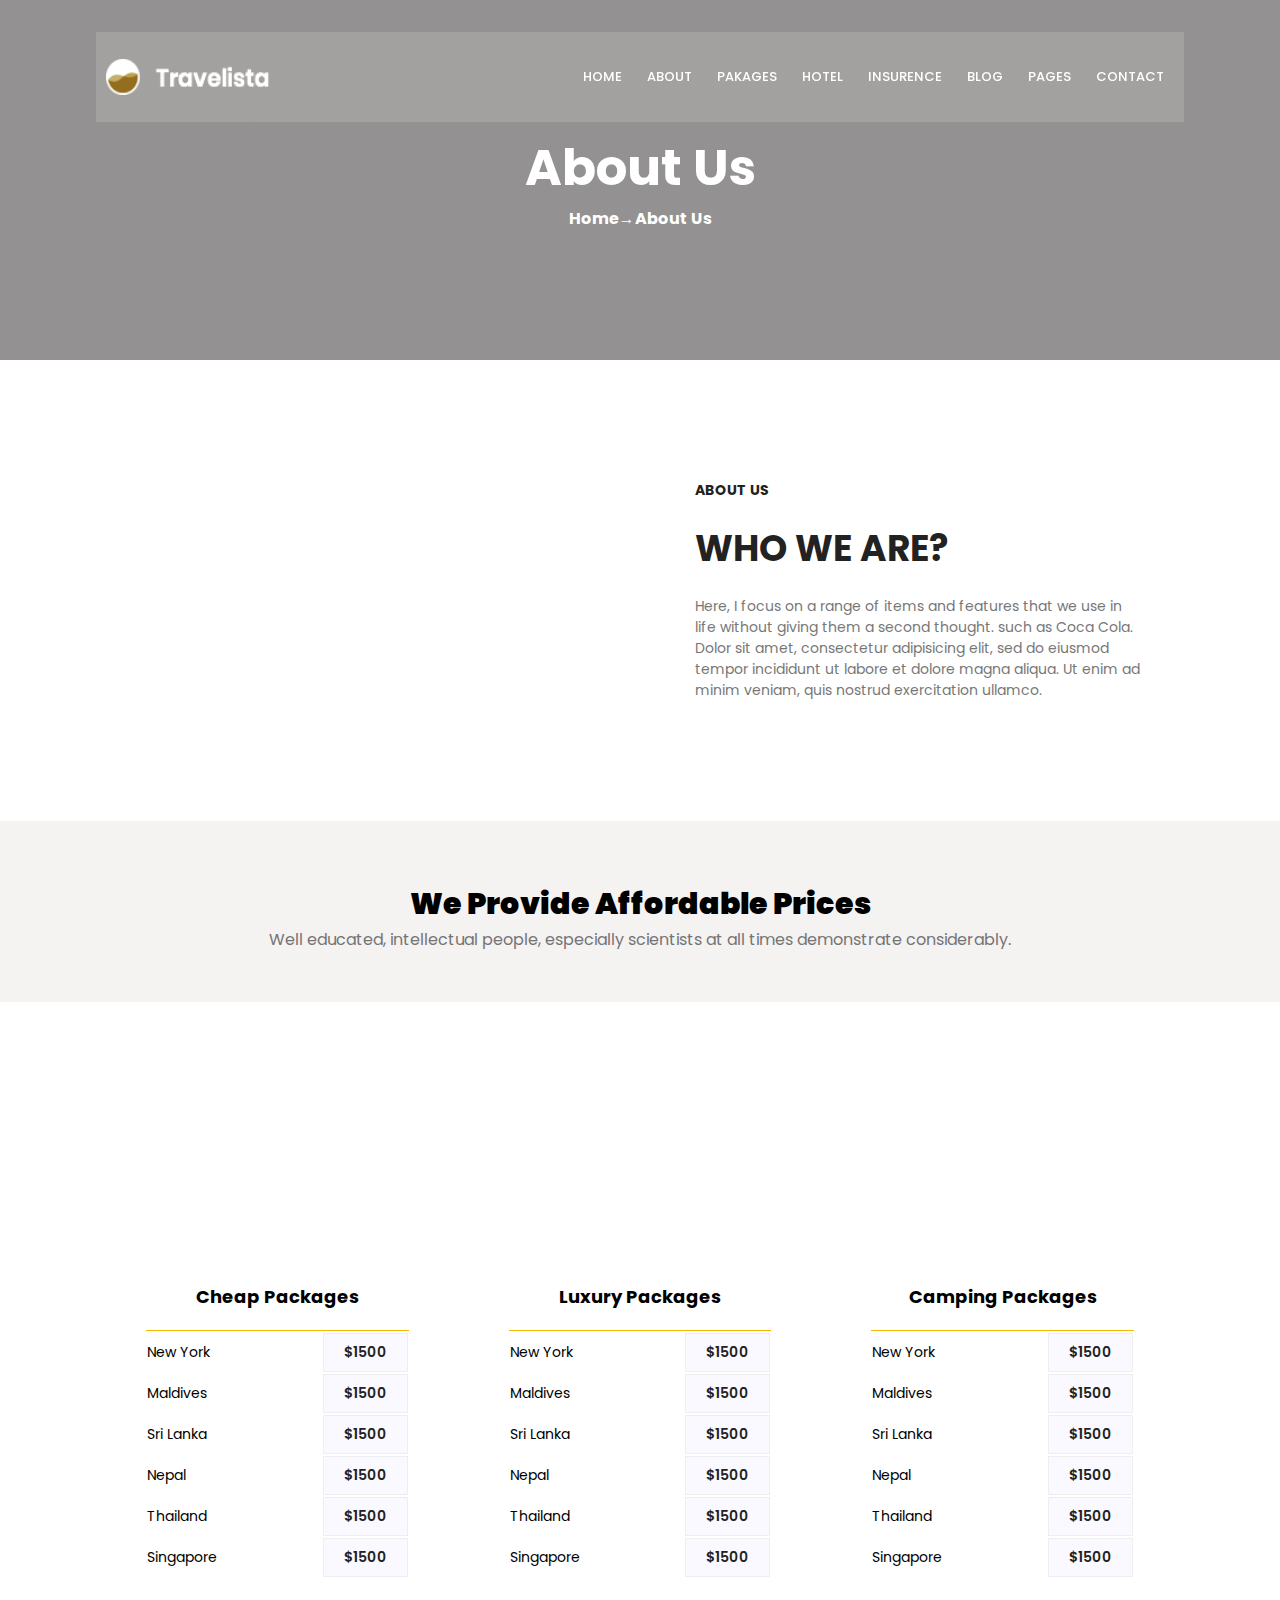
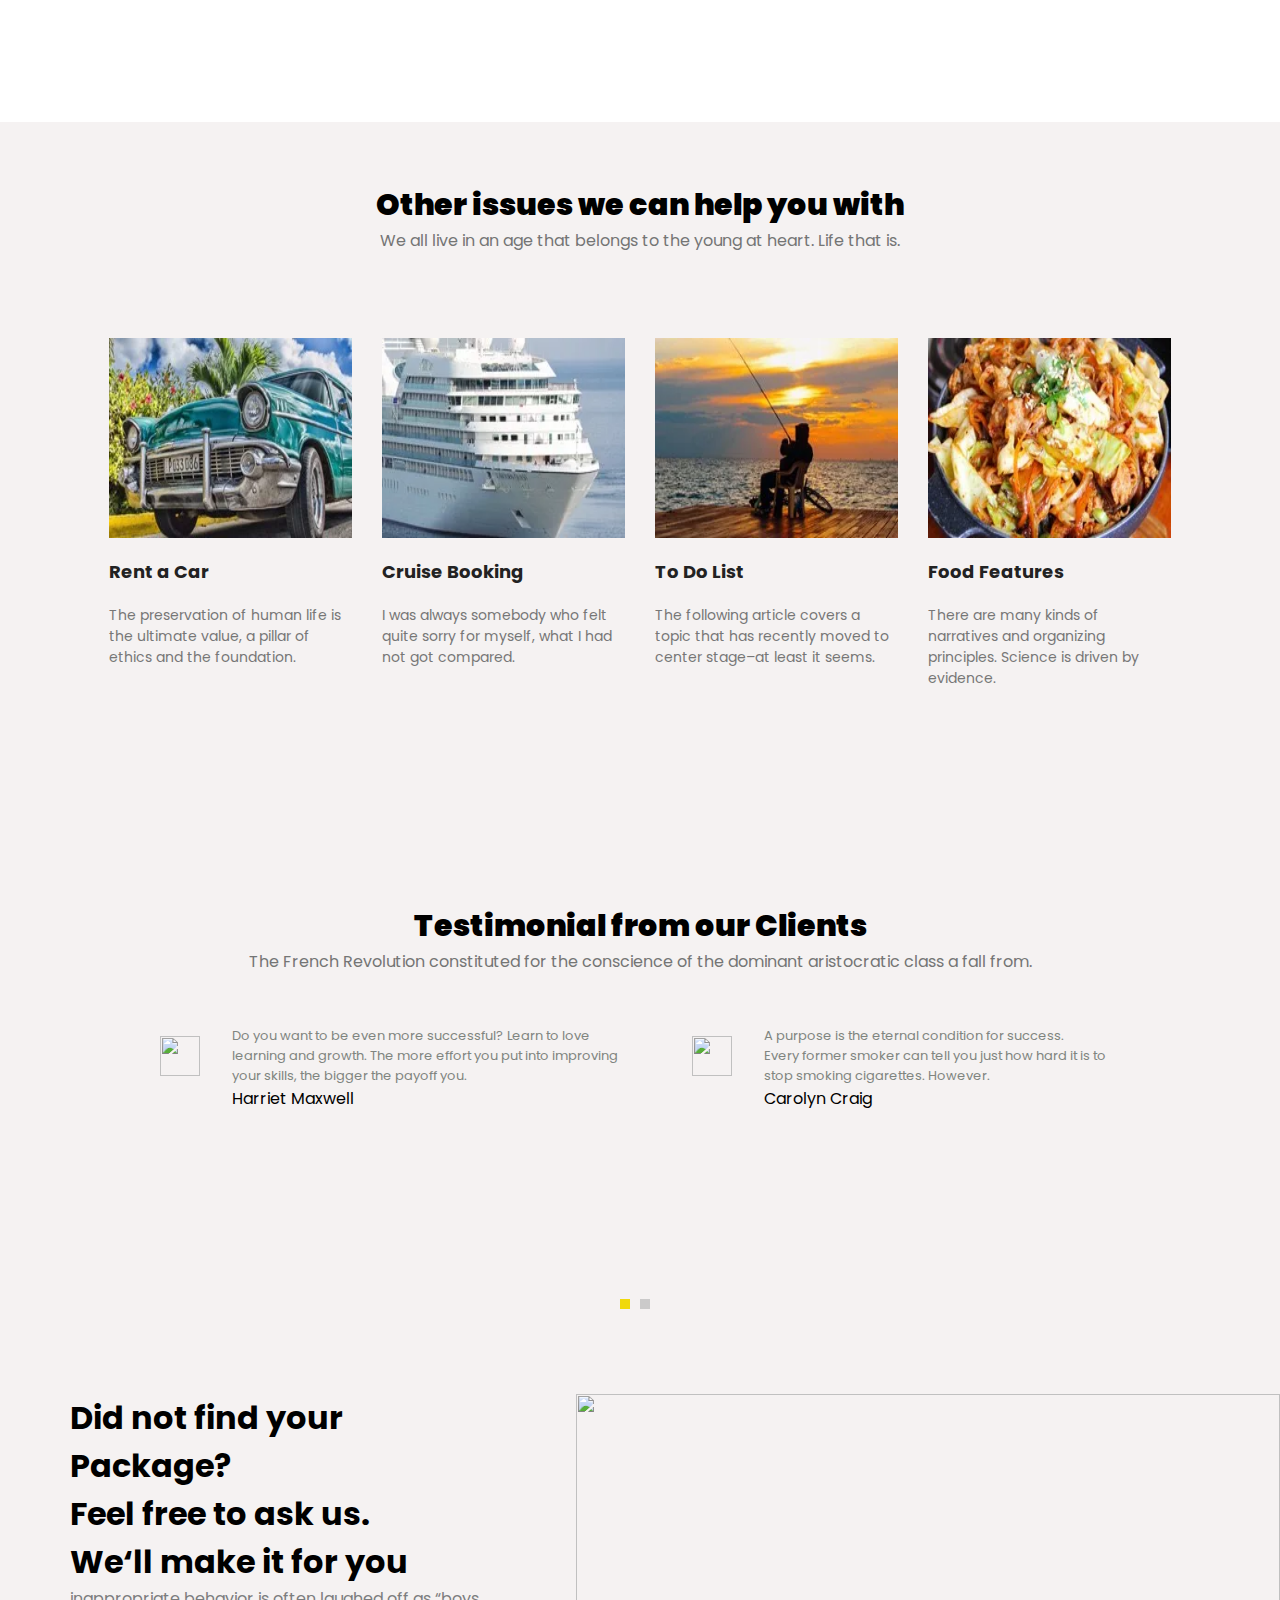
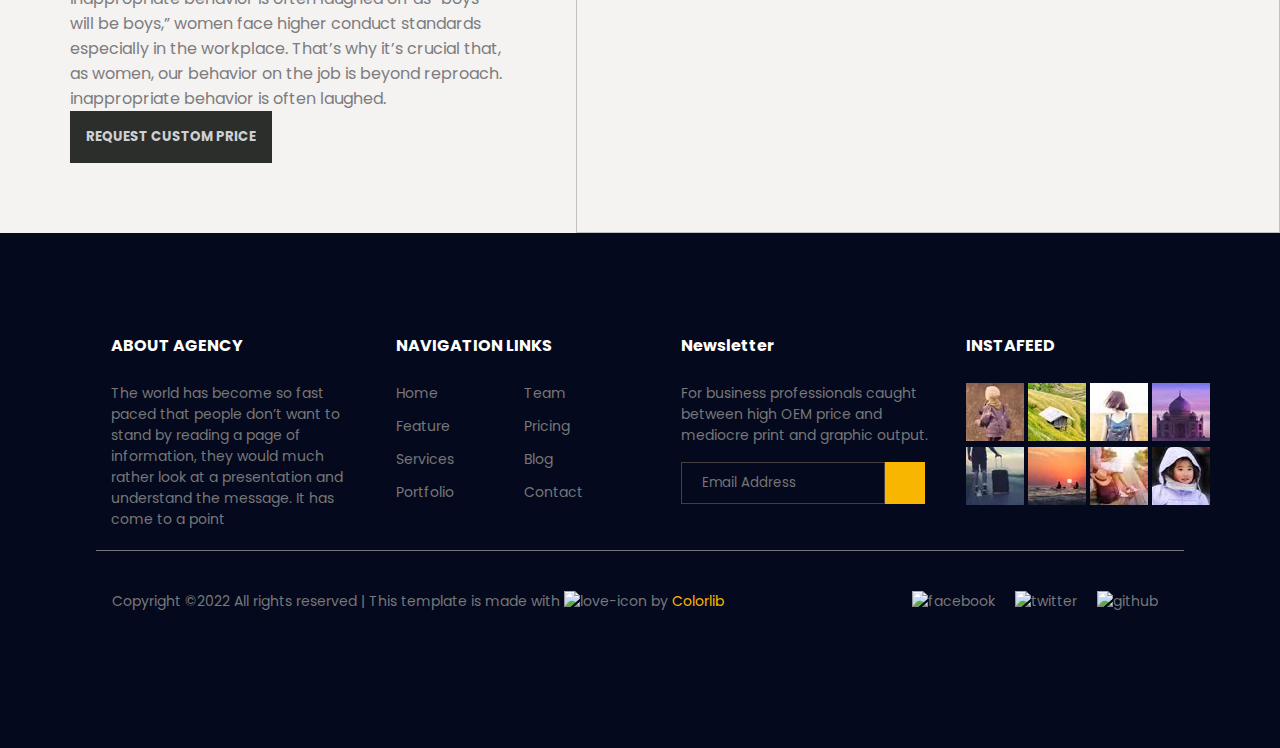
==== commit f9af51df: "data fetched" ====
--- a/About.html
+++ b/About.html
@@ -4,16 +4,16 @@
     <meta charset="UTF-8" />
     <meta name="viewport" content="width=device-width, initial-scale=1.0" />
     <meta http-equiv="X-UA-Compatible" content="ie=edge" />
-    <link rel="shortcut icon" type="image/png" href="img/icon.png" />
+    <link rel="shortcut icon" type="image/png" href="image/icon.png" />
 
     <link
       href="https://fonts.googleapis.com/css2?family=Playfair+Display&family=Poppins&display=swap"
       rel="stylesheet"
     />
-    <link rel="stylesheet" href="style_about.css" />
-    <link rel="stylesheet" href="blog.css" />
-
-    <link rel="stylesheet" href="style_home1.css" />
+    <link rel="stylesheet" href="css/style_about.css" />
+    <link rel="stylesheet" href="css/blog.css" />
+
+    <link rel="stylesheet" href="css/style_home1.css" />
 
     <title>travel | hotel</title>
   </head>
@@ -41,7 +41,7 @@
 
         <ul class="nav__links">
           <li class="nav__item">
-            <a class="nav__link" href="./home.html">HOME</a>
+            <a class="nav__link" href="./index.html">HOME</a>
           </li>
           <li class="nav__item">
             <a class="nav__link" href="#">ABOUT</a>
@@ -93,6 +93,26 @@
       </div>
     </header>
 
+    <section class="who-we-are">
+      <div>
+        <img
+          src="https://preview.colorlib.com/theme/travel/img/about/xinfo-img.jpg.pagespeed.ic.q_FhtoG5Ji.webp"
+          alt=""
+        />
+        <div>
+          <h6>ABOUT US</h6>
+          <h1>WHO WE ARE?</h1>
+          <p>
+            Here, I focus on a range of items and features that we use in life
+            without giving them a second thought. such as Coca Cola. Dolor sit
+            amet, consectetur adipisicing elit, sed do eiusmod tempor incididunt
+            ut labore et dolore magna aliqua. Ut enim ad minim veniam, quis
+            nostrud exercitation ullamco.
+          </p>
+        </div>
+      </div>
+    </section>
+
     <section class="section" id="section--1">
       <div class="section__title">
         <h2 class="section__head"><b>We Provide Affordable Prices</b></h2>
@@ -211,7 +231,7 @@
       <div class="featureDetaislDiv">
         <div class="singleFeatureDiv">
           <div class="feature_Image">
-            <img src="./TraImages/feature1.webp " alt=" " />
+            <img src="./image/feature1.webp " alt=" " />
           </div>
           <h4>Rent a Car</h4>
           <p>
@@ -221,7 +241,7 @@
         </div>
         <div class="singleFeatureDiv">
           <div class="feature_Image">
-            <img src="./TraImages/feature2.webp " alt=" " />
+            <img src="./image/feature2.webp " alt=" " />
           </div>
           <h4>Cruise Booking</h4>
           <p>
@@ -231,7 +251,7 @@
         </div>
         <div class="singleFeatureDiv">
           <div class="feature_Image">
-            <img src="./TraImages/feature3.webp " alt=" " />
+            <img src="./image/feature3.webp " alt=" " />
           </div>
           <h4>To Do List</h4>
           <p>
@@ -241,7 +261,7 @@
         </div>
         <div class="singleFeatureDiv">
           <div class="feature_Image">
-            <img src="./TraImages/feature4.webp " alt=" " />
+            <img src="./image/feature4.webp " alt=" " />
           </div>
           <h4>Food Features</h4>
           <p>
@@ -261,10 +281,10 @@
         style="visibility: hidden; background: red"
       >
         <div class="slider">
-          <div class="slide"><img src="img/img-1.jpg" alt="Photo 1" /></div>
-          <div class="slide"><img src="img/img-2.jpg" alt="Photo 2" /></div>
-          <div class="slide"><img src="img/img-3.jpg" alt="Photo 3" /></div>
-          <div class="slide"><img src="img/img-4.jpg" alt="Photo 4" /></div>
+          <div class="slide"><img src="image/img-1.jpg" alt="Photo 1" /></div>
+          <div class="slide"><img src="image/img-2.jpg" alt="Photo 2" /></div>
+          <div class="slide"><img src="image/img-3.jpg" alt="Photo 3" /></div>
+          <div class="slide"><img src="image/img-4.jpg" alt="Photo 4" /></div>
           <button class="slider__btn slider__btn--left">&larr;</button>
           <button class="slider__btn slider__btn--right">&rarr;</button>
           <div class="dots"></div>
@@ -409,61 +429,7 @@
         />
       </div>
     </section>
-    <!-- 
-    <footer class="footer">
-      <ul class="footer__nav">
-        <li class="footer__item">
-          <a class="footer__link" href="#">About</a>
-        </li>
-        <li class="footer__item">
-          <a class="footer__link" href="#">Pricing</a>
-        </li>
-        <li class="footer__item">
-          <a class="footer__link" href="#">Terms of Use</a>
-        </li>
-        <li class="footer__item">
-          <a class="footer__link" href="#">Privacy Policy</a>
-        </li>
-        <li class="footer__item">
-          <a class="footer__link" href="#">Careers</a>
-        </li>
-        <li class="footer__item">
-          <a class="footer__link" href="#">Blog</a>
-        </li>
-        <li class="footer__item">
-          <a class="footer__link" href="contact.html">Contact Us</a>
-        </li>
-      </ul>
-      <img src="img/icon.png" alt="Logo" class="footer__logo" />
-      <p class="footer__copyright">
-        &copy; Copyright by
-        <a
-          class="footer__link twitter-link"
-          target="_blank"
-          href="https://twitter.com/jonasschmedtman"
-          >Jonas Schmedtmann</a
-        >. Use for learning or your portfolio. Don't use to teach. Don't claim
-        as your own product.
-      </p>
-    </footer>
-
-    <div class="modal hidden">
-      <button class="btn--close-modal">&times;</button>
-      <h2 class="modal__header">
-        Open your bank account <br />
-        in just <span class="highlight">5 minutes</span>
-      </h2>
-      <form class="modal__form">
-        <label>First Name</label>
-        <input type="text" />
-        <label>Last Name</label>
-        <input type="text" />
-        <label>Email Address</label>
-        <input type="email" />
-        <button class="btn">Next step &rarr;</button>
-      </form>
-    </div>
-    <div class="overlay hidden"></div> -->
+   
     <footer>
       <section>
         <div class="agency">
@@ -569,6 +535,6 @@
     </div>
     <div class="overlay hidden"></div>
 
-    <script src="script_home.js"></script>
+    <script src="javascript/script_home.js"></script>
   </body>
 </html>
--- a/css/style_about.css
+++ b/css/style_about.css
@@ -0,0 +1,666 @@
+/* HEADER */
+body {
+  padding: 0;
+  margin: 0;
+  height: 900px;
+  background: rgb(245, 242, 242);
+  font-family: "Poppins", sans-serif;
+}
+*::selection {
+  color: rgb(250, 249, 248);
+  background: rgb(245, 182, 9);
+}
+.header {
+  background-image: linear-gradient(rgba(0, 0, 0, 0.4), rgba(0, 0, 0, 0.4)),
+    url(https://preview.colorlib.com/theme/travel/img/hero-bg.jpg.webp);
+  height: 40%;
+  display: flex;
+  flex-direction: column;
+  align-items: center;
+
+  background-size: 100% 100%;
+}
+.header__title {
+  color: white;
+  text-align: center;
+
+  margin: auto;
+}
+.header__title > h1 {
+  margin: auto;
+  font-size: 50px;
+}
+.header__title_link {
+  display: flex;
+  justify-content: center;
+  color: white;
+}
+.header__container {
+  display: grid;
+  grid-template-columns: auto auto;
+  margin-top: 200px;
+
+  color: white;
+}
+.banner {
+  margin: 10px;
+}
+.banner > p {
+  color: rgb(181, 209, 233);
+  font-size: small;
+}
+.banner > h1 {
+  font-size: 50px;
+}
+.banner > button {
+  border: none;
+  font-size: medium;
+  padding: 15px;
+  padding-left: 25px;
+  padding-right: 25px;
+  margin-top: 90px;
+  background: rgb(72, 171, 228);
+  font-weight: bolder;
+  color: rgb(31, 29, 29);
+}
+.banner > button:hover {
+  background: rgb(89, 247, 16);
+}
+.nav {
+  display: flex;
+  justify-content: space-between;
+  align-items: center;
+  height: 10%;
+  width: 85%;
+
+  z-index: 100;
+  background: rgba(196, 192, 192, 0.33);
+  margin-top: 30px;
+  position: fixed;
+  top: 2px;
+}
+
+/* nav and stickly class at the same time */
+.nav.sticky {
+  position: fixed;
+  display: flex;
+  background: rgba(29, 28, 26, 0.83);
+  height: 10%;
+  width: 100%;
+  margin-top: -2px;
+  transition: all 0.3s;
+  justify-content: space-around;
+}
+
+.nav__links {
+  display: flex;
+  align-items: center;
+  list-style: none;
+
+  margin-right: 20px;
+}
+
+.nav__item {
+  margin-left: 25px;
+  color: white;
+}
+
+.nav__link:link,
+.nav__link:visited {
+  font-size: 13px;
+  font-weight: 500;
+  color: inherit;
+  text-decoration: none;
+  display: block;
+}
+
+.nav__logo {
+  height: 40%;
+  width: 15%;
+  margin-left: 10px;
+  transition: all 0.3s;
+}
+.nav__item:hover {
+  color: rgb(207, 126, 20);
+}
+
+/*
+    .nav__link--btn:link,
+    .nav__link--btn:visited {
+      padding: 0.8rem 2.5rem;
+      border-radius: 3rem;
+      background-color: var(--color-primary);
+      color: rgb(221, 175, 23);
+    }
+    
+    .nav__link--btn:hover,
+    .nav__link--btn:active {
+      color: inherit;
+      background-color: var(--color-primary-darker);
+      color: rgb(221, 175, 23);
+    }
+    */
+
+/*! who we are */
+.who-we-are {
+  padding: 120px 0;
+  background-color: #FFFFFF;
+}
+.who-we-are > div {
+  /* width: 85%;
+  margin: auto; */
+  display: grid;
+  grid-template-columns: 540px 450px;
+  justify-content: center;
+  align-items: center;
+  column-gap: 20px;
+}
+.who-we-are > div img {
+  width: 540px;
+}
+.who-we-are h1 {
+  margin: 20px 0;
+  font-size: 36px;
+}
+.who-we-are h6,
+.who-we-are p {
+  font-size: 14px;
+}
+.who-we-are h1,
+.who-we-are h6 {
+  color: #222222;
+}
+.who-we-are p {
+  color: #777777;
+}
+
+#section--1 {
+  margin-top: 60px;
+  margin-bottom: 50px;
+}
+.section__desc {
+  color: rgb(116, 117, 117);
+}
+.section__title {
+  text-align: center;
+}
+.section__head {
+  font-size: 30px;
+  font-weight: bold;
+}
+#section--2 {
+  margin: 100px;
+}
+.section--2__container {
+  display: grid;
+  grid-template-columns: auto auto auto;
+  grid-column-gap: 20px;
+  color: white;
+}
+.section--2__item1 {
+  background-image: url("https://preview.colorlib.com/theme/travel/img/xd1.jpg.pagespeed.ic.13QHZwF0pQ.webp");
+  height: 180px;
+  display: flex;
+  flex-direction: column;
+  justify-content: center;
+  text-align: center;
+  background-size: 100% 100%;
+}
+.section--2__container > div > span > button {
+  border: none;
+  background: rgb(223, 175, 18);
+  padding: 10px;
+  padding-left: 20px;
+  padding-right: 20px;
+  margin: auto;
+  margin-top: 50px;
+  font-weight: bolder;
+  color: rgb(32, 32, 32);
+}
+
+.section--2__item1:hover {
+  background-image: linear-gradient(rgba(0, 0, 0, 0.4), rgba(0, 0, 0, 0.4)),
+    url("https://preview.colorlib.com/theme/travel/img/xd1.jpg.pagespeed.ic.13QHZwF0pQ.webp");
+}
+
+.section--2__item2 {
+  background-image: url("https://preview.colorlib.com/theme/travel/img/xd2.jpg.pagespeed.ic.fmOwneJaX2.webp");
+  height: 180px;
+  display: flex;
+  flex-direction: column;
+  justify-content: center;
+  text-align: center;
+  background-size: 100% 100%;
+}
+.section--2__item2:hover {
+  background-image: linear-gradient(rgba(0, 0, 0, 0.4), rgba(0, 0, 0, 0.4)),
+    url("https://preview.colorlib.com/theme/travel/img/xd2.jpg.pagespeed.ic.fmOwneJaX2.webp");
+}
+
+.section--2__item3 {
+  background-image: url("https://preview.colorlib.com/theme/travel/img/xd3.jpg.pagespeed.ic.NfoIjgSRM-.webp");
+  height: 180px;
+  display: flex;
+  flex-direction: column;
+  justify-content: center;
+  text-align: center;
+  background-size: 100% 100%;
+}
+.section--2__item3:hover {
+  background-image: linear-gradient(rgba(0, 0, 0, 0.4), rgba(0, 0, 0, 0.4)),
+    url("https://preview.colorlib.com/theme/travel/img/xd3.jpg.pagespeed.ic.NfoIjgSRM-.webp");
+}
+.section--2__item1--desc {
+  margin-top: 10px;
+}
+.section--2__item2--desc {
+  margin-top: 10px;
+}
+.section--2__item3--desc {
+  margin-top: 10px;
+}
+
+.visible {
+  visibility: hidden;
+}
+
+#section--3 {
+  margin-top: 70px;
+  display: grid;
+  grid-template-columns: 45% 55%;
+}
+.section__3_text {
+  margin-left: 70px;
+}
+.section__3_text > p,
+h1,
+button {
+  margin-right: 70px;
+}
+.section__3_text > p {
+  color: rgb(124, 125, 126);
+}
+.section__3_text > button {
+  color: rgb(206, 209, 212);
+  font-weight: bolder;
+  border: none;
+  background: rgb(44, 46, 44);
+  padding: 16px;
+  margin-bottom: 70px;
+}
+.section__3_text > button:hover {
+  color: rgb(206, 209, 212);
+  font-weight: bolder;
+  border: none;
+  background: rgb(207, 143, 5);
+  padding: 16px;
+}
+.section__3_img {
+  width: 100%;
+}
+.section__3_img > img {
+  width: 100%;
+  height: 100%;
+}
+
+.hidden {
+  visibility: hidden;
+}
+.nav__overlay {
+  z-index: 1000;
+  height: 100%;
+  width: 30%;
+  position: fixed;
+  top: -35px;
+  background: rgba(15, 15, 15, 0.9);
+}
+.nav__overlay {
+  margin-top: 35px;
+}
+.nav__overlay > div > div {
+  margin-top: 35px;
+}
+.overlay {
+  width: 100%;
+  height: 100%;
+  z-index: 500;
+  background: rgb(0, 0, 0, 0.5);
+  position: fixed;
+  top: 0;
+}
+
+@media screen and (max-width: 1200px) {
+  .who-we-are > div {
+    grid-template-columns: 450px 450px;
+  }
+  .who-we-are > div img {
+    width: 450px;
+  }
+}
+
+@media screen and (max-width: 1000px) {
+  #section--3 {
+    display: flex;
+    flex-direction: column;
+    justify-content: center;
+    text-align: center;
+  }
+  .section__3_text > button {
+    margin-bottom: 40px;
+  }
+  .section--2__container {
+    display: grid;
+    margin: 40px;
+    grid-template-columns: auto;
+    grid-column-gap: 20px;
+    grid-row-gap: 20px;
+    color: white;
+  }
+  .Testimonial__container {
+    display: flex;
+    flex-direction: column;
+    width: 500px;
+
+    margin: 10px;
+    padding: 2px;
+  }
+  .img-fluid {
+    width: 40px;
+    height: 40px;
+    margin-top: 10px;
+    margin-left: 30px;
+  }
+  .desc > p {
+    color: rgb(128, 133, 128);
+    font-size: 1px;
+
+    margin-top: 30%;
+    margin-right: 25%;
+  }
+  .desc > h4 {
+    font-size: 10px;
+    margin-top: none;
+  }
+
+  .fa-star {
+    color: rgb(240, 200, 22);
+    font-size: small;
+  }
+  .testimonail__main_flex {
+    display: grid;
+    grid-template-columns: 50% 50%;
+    grid-column-gap: 20px;
+    margin: 20px;
+  }
+}
+@media screen and (max-width: 990px) {
+  .who-we-are > div {
+    grid-template-columns: 690px;
+  }
+  .who-we-are > div img {
+    width: 100%;
+  }
+  .who-we-are > div > div {
+    width: 450px;
+  }
+}
+@media screen and (max-width: 770px) {
+  .who-we-are > div {
+    grid-template-columns: 510px;
+  }
+  .who-we-are > div img {
+    width: 100%;
+  }
+  .who-we-are > div > div {
+    width: 450px;
+  }
+}
+@media screen and (max-width: 580px) {
+  .who-we-are > div {
+    grid-template-columns: 80%;
+  }
+  .who-we-are > div img {
+    width: 100%;
+  }
+  .who-we-are > div > div {
+    width: 80%;
+  }
+}
+@media screen and (max-width: 500px) {
+  .section__container {
+    display: grid;
+    grid-template-columns: auto;
+    margin: 80px;
+
+    grid-row-gap: 50px;
+  }
+
+  .nav {
+    display: flex;
+    justify-content: space-between;
+    align-items: center;
+    height: 7%;
+    width: 70%;
+    z-index: 100;
+    background: rgba(196, 192, 192, 0.33);
+    margin-top: 30px;
+    position: fixed;
+    top: 2px;
+  }
+  .nav.sticky {
+    position: fixed;
+    display: flex;
+    background: rgba(29, 28, 26, 0.83);
+    height: 8%;
+    width: 100%;
+    margin-top: -2px;
+    transition: all 0.3s;
+    justify-content: space-around;
+  }
+  .section--2__container {
+    display: grid;
+    margin: 20px;
+    grid-template-columns: auto;
+    grid-column-gap: 20px;
+    grid-row-gap: 20px;
+    color: white;
+  }
+  .nav__logo {
+    height: 60%;
+    width: 40%;
+    margin-left: 10px;
+    transition: all 0.3s;
+  }
+}
+
+/* ------------------------------------------------- */
+
+/* SLIDER */
+.slider {
+  max-width: 80%;
+  height: 300px;
+  margin: 0 auto;
+  position: relative;
+  overflow: hidden;
+}
+
+.slide {
+  position: absolute;
+  top: 0;
+  width: 100%;
+  height: 100%;
+  display: flex;
+  align-items: center;
+  justify-content: center;
+  transition: transform 2s;
+}
+
+.slide > img {
+  /* Only for images that have different size than slide */
+  width: 100%;
+  height: 100%;
+  object-fit: cover;
+}
+
+.slider__btn {
+  position: absolute;
+  top: 20%;
+  z-index: 10;
+  border: none;
+  background: rgba(255, 255, 255, 0);
+  font-size: small;
+  color: rgb(170, 165, 165, 0.6);
+  border-radius: 20%;
+  height: 100%;
+  width: 5px;
+  font-size: 3.25rem;
+  cursor: pointer;
+}
+
+.slider__btn--left {
+  left: 5%;
+  transform: translate(50%, -50%);
+}
+
+.slider__btn--right {
+  right: 5%;
+  transform: translate(-50%, -50%);
+}
+
+.dots {
+  position: absolute;
+  bottom: 5%;
+  left: 50%;
+  transform: translateX(-50%);
+  display: flex;
+  align-items: center;
+}
+
+.dots__dot {
+  border: none;
+  background-color: #b9b9b9;
+  opacity: 0.7;
+  height: 10px;
+  width: 10px;
+  border-radius: 0%;
+  margin-right: 10px;
+  cursor: pointer;
+  transition: all 0.5s;
+
+  /* Only necessary when overlying images */
+  /* box-shadow: 0 0.6rem 1.5rem rgba(0, 0, 0, 0.7); */
+}
+.dots__dot--active {
+  /* background-color: #fff; */
+  background-color: rgb(240, 168, 12);
+  opacity: 1;
+}
+
+/* SLIDER */
+.slider5 {
+  max-width: 80%;
+  height: 300px;
+  margin: 0 auto;
+  position: relative;
+  overflow: hidden;
+}
+
+.slide5 {
+  position: absolute;
+  top: 0;
+  width: 100%;
+  height: 100%;
+  display: flex;
+  align-items: center;
+  justify-content: center;
+  transition: transform 2s;
+}
+
+.slide5 > div {
+  /* Only for images that have different size than slide */
+  width: 100%;
+  height: 100%;
+  object-fit: cover;
+}
+
+.slider5__btn {
+  position: absolute;
+  top: 20%;
+  z-index: 10;
+  border: none;
+  background: rgba(255, 255, 255, 0);
+  font-size: small;
+  color: rgb(170, 165, 165, 0);
+  border-radius: 20%;
+  height: 100%;
+  width: 5px;
+  font-size: 3.25rem;
+  cursor: pointer;
+}
+
+.slider5__btn--left {
+  left: 5%;
+  transform: translate(50%, -50%);
+}
+
+.slider5__btn--right {
+  right: 5%;
+  transform: translate(-50%, -50%);
+}
+
+.dots5 {
+  position: absolute;
+  bottom: 5%;
+  left: 50%;
+  transform: translateX(-50%);
+  display: flex;
+  align-items: center;
+}
+
+.dots5__dot {
+  border: none;
+  background-color: #b9b9b9;
+  opacity: 0.7;
+  height: 10px;
+  width: 10px;
+  border-radius: 0%;
+  margin-right: 10px;
+  cursor: pointer;
+  transition: all 0.5s;
+
+  /* Only necessary when overlying images */
+  /* box-shadow: 0 0.6rem 1.5rem rgba(0, 0, 0, 0.7); */
+}
+.dots5__dot--active {
+  /* background-color: #fff; */
+  background-color: rgb(240, 217, 12);
+  opacity: 1;
+}
+
+.Testimonial__container {
+  display: grid;
+  grid-template-columns: 20% 80%;
+  width: 500px;
+
+  margin: 10px;
+  padding: 2px;
+}
+.img-fluid {
+  width: 40px;
+  height: 40px;
+  margin-top: 10px;
+  margin-left: 30px;
+}
+.desc > p {
+  color: rgb(128, 133, 128);
+  font-size: small;
+}
+
+.fa-star {
+  color: rgb(240, 200, 22);
+}
+.testimonail__main_flex {
+  display: grid;
+  grid-template-columns: 50% 50%;
+  grid-column-gap: 20px;
+}
--- a/css/blog.css
+++ b/css/blog.css
@@ -0,0 +1,659 @@
+/* Universal style */
+* {
+  margin: 0px;
+  padding: 0px;
+  box-sizing: border-box;
+  font-family: "Poppins", sans-serif;
+}
+*::selection {
+  background-color: #f8b600;
+  color: #fff;
+}
+a {
+  text-decoration: none;
+}
+li {
+  list-style-type: none;
+}
+button {
+  border: none;
+  /* padding: 8px 11px; */
+  cursor: pointer;
+}
+
+/* viewport style */
+.viewport {
+  height: 110vh;
+  background: url(https://preview.colorlib.com/theme/travel/img/blog/xblog-home-banner.jpg.pagespeed.ic.AoKs9lLPRC.webp);
+  background-size: cover;
+  margin-left: -210px;
+  overflow: hidden;
+  position: relative;
+}
+.viewport .viewport-bg {
+  padding: 55vh 0;
+  background: rgba(0, 0, 0, 0.5);
+}
+.viewport .viewport-text {
+  width: 80%;
+  position: absolute;
+  top: 40vh;
+  left: 20vw;
+  padding: 20px;
+  text-align: center;
+}
+.viewport .viewport-text h1 {
+  width: 50%;
+  margin: auto;
+  font-size: 48px;
+  line-height: 1.2em;
+  color: white;
+}
+.viewport .viewport-text p {
+  width: 80%;
+  margin: 20px auto;
+  font-size: 14px;
+  color: rgb(223, 221, 221);
+}
+.viewport .viewport-text .btn {
+  font-size: 14px;
+  font-weight: bold;
+  padding: 11px 30px;
+}
+.viewport .viewport-text .btn:hover {
+  color: white;
+  background: transparent;
+  border: 1px solid white;
+  transition: all 0.3s ease;
+}
+
+/* section->category below viewport */
+section[text="category"] {
+  padding: 90px 0px;
+}
+.category {
+  width: 90%;
+  display: grid;
+  grid-template-columns: repeat(3, 330px);
+  justify-content: space-around;
+  margin: auto;
+  text-align: center;
+  position: relative;
+}
+.category img {
+  width: 100%;
+}
+.category .over-text {
+  width: 85%;
+  margin: auto;
+  padding: 30px 0;
+  position: relative;
+  top: -180px;
+  text-align: center;
+  color: white;
+  background-color: rgba(0, 0, 0, 0.85);
+  cursor: pointer;
+  transition: all 0.3s ease 0s;
+}
+.category .over-text:hover {
+  background-color: rgb(252, 185, 1, 0.85);
+  transition: all 0.3s ease-in-out;
+}
+.category .over-text h3 {
+  width: 80%;
+  font-size: 18px;
+  letter-spacing: 1px;
+  margin: auto;
+  padding-bottom: 20px;
+  border-bottom: 2px solid white;
+}
+.category .over-text p {
+  font-size: 14px;
+  margin-top: 10px;
+}
+
+/* blog content style */
+.blog-content {
+  display: grid;
+  grid-template-columns: 760px 350px;
+  justify-content: space-around;
+  margin: auto;
+  margin-bottom: 100px;
+  padding: 50px 7% 0 7%;
+}
+.main-content .row {
+  display: grid;
+  grid-template-columns: 190px 570px;
+  margin-bottom: 40px;
+}
+.main-content .left-sidebar {
+  padding: 30px 15px 0;
+  text-align: right;
+  line-height: 1.4em;
+}
+.left-sidebar-list li {
+  font-size: 14px;
+  margin-bottom: 10px;
+  cursor: pointer;
+}
+.left-sidebar-list li:hover {
+  color: rgb(252, 185, 1, 0.85);
+}
+.left-sidebar-list li:nth-child(1) {
+  margin-right: 0;
+  margin-bottom: 30px;
+}
+.left-sidebar-list li img {
+  width: 14px;
+  height: 14px;
+  margin-left: 5px;
+}
+.main-content .content {
+  padding: 0 15px;
+}
+.main-content .content img {
+  width: 540px;
+}
+.main-content .content h2 {
+  margin: 20px 0;
+  font-size: 24px;
+  color: #222222;
+}
+.main-content .content h2:hover {
+  color: rgb(252, 185, 1, 0.85);
+  cursor: pointer;
+}
+.main-content .content p {
+  font-size: 14px;
+  margin: 0 0 20px;
+}
+.main-content .content button {
+  font-size: 14px;
+  font-weight: bold;
+  letter-spacing: 1px;
+  padding: 10px 30px;
+  color: #222222;
+  background-color: rgb(241, 238, 238);
+}
+.main-content .content button:hover {
+  background: #f8b600;
+  color: #fff;
+}
+.blog-content .aside-content {
+  padding: 20px 0;
+  text-align: center;
+  border: 1px solid rgb(245, 242, 242);
+}
+.aside-content > div {
+  border-bottom: 1px solid rgb(245, 243, 243);
+}
+.aside-content .search-bar {
+  margin: 30px;
+  padding-bottom: 30px;
+}
+.aside-content .search-bar > div {
+  display: flex;
+  align-items: center;
+  justify-content: space-between;
+  width: 100%;
+  padding: 10px 20px;
+  background-color: #f8b600;
+  border-radius: 40px;
+}
+.aside-content .search-bar input {
+  background-color: transparent;
+  border: none;
+  outline: none;
+}
+.aside-content .search-bar img {
+  width: 18px;
+  height: 20px;
+  right: 10px;
+}
+.aside-content .blogger {
+  margin: 30px;
+  padding: 0 0 30px;
+}
+.aside-content .blogger h3 {
+  font-size: 18px;
+  margin: 40px 0 5px;
+}
+.aside-content .blogger h3 + p {
+  font-size: 14px;
+  margin-bottom: 10px;
+  color: #777777;
+}
+.aside-content .blogger .social-media {
+  width: 100px;
+  margin: auto;
+  display: flex;
+  justify-content: space-around;
+  align-items: center;
+}
+.aside-content .blogger .social-media li {
+  padding: 10px;
+}
+.aside-content .blogger .social-media li img {
+  width: 14px;
+}
+.aside-content .blogger .social-media + p {
+  font-size: 14px;
+  margin-bottom: 16px;
+  color: #777777;
+}
+.aside-content .popular-posts {
+  display: grid;
+  grid-template-columns: 100%;
+  row-gap: 20px;
+  margin: 30px;
+  padding-bottom: 30px;
+}
+.aside-content button {
+  margin-bottom: 10px;
+  padding: 12px 0;
+  font-size: 18px;
+  font-weight: bold;
+  color: white;
+  background-color: #f8b600;
+}
+.aside-content .popular-posts > div {
+  display: grid;
+  grid-template-columns: 100px auto;
+  grid-template-areas:
+    "a b"
+    "a c";
+  column-gap: 10px;
+  text-align: left;
+}
+.popular-posts > div img {
+  grid-area: a;
+}
+.popular-posts > div h4 {
+  grid-area: b;
+  font-size: 14px;
+  padding-top: 8px;
+}
+.popular-posts > div p {
+  grid-area: c;
+  font-size: 14px;
+  padding-bottom: 8px;
+}
+.aside-content .advertise {
+  margin: 30px;
+  padding-bottom: 30px;
+}
+.aside-content .post-categories {
+  display: grid;
+  grid-template-columns: 100%;
+  margin: 30px;
+  padding-bottom: 30px;
+}
+.aside-content .post-categories > div {
+  display: flex;
+  justify-content: space-between;
+  color: #777777;
+  padding: 15px 8px;
+  border-bottom: 1px dotted #dfdbdb;
+}
+.aside-content .newsletter,
+.aside-content .tag-clouds {
+  display: grid;
+  grid-template-columns: 100%;
+  margin: 30px;
+  padding-bottom: 30px;
+  color: #777777;
+}
+.aside-content .newsletter p {
+  font-size: 14px;
+  margin: 20px 0;
+}
+.aside-content .newsletter > div {
+  display: flex;
+  justify-content: space-between;
+  align-items: center;
+  height: 40px;
+}
+.aside-content .newsletter > div input {
+  padding: 8px 13px;
+}
+.aside-content .newsletter > div button {
+  font-size: 12px;
+  padding: 10px 20px;
+  margin-bottom: -1px;
+  border: 1px solid #f8b600;
+}
+.aside-content .tag-clouds ul {
+  display: flex;
+  flex-wrap: wrap;
+  margin-top: 15px;
+}
+.aside-content .tag-clouds ul li {
+  font-size: 12px;
+  padding: 4px 14px;
+  margin-right: 3px;
+  margin-bottom: 10px;
+  border: 1px solid rgb(243, 238, 238);
+}
+.aside-content .tag-clouds ul li:hover {
+  color: white;
+  background-color: #f8b600;
+  cursor: pointer;
+}
+
+/* section page style */
+section.page {
+  display: flex;
+  align-items: center;
+  margin-left: 25%;
+}
+section.page div {
+  padding: 8px 12px;
+  cursor: pointer;
+}
+section.page div:nth-child(3) {
+  color: white;
+  background-color: #f8b600;
+}
+section.page div:hover {
+  color: white;
+  background-color: #f8b600;
+}
+section.page img {
+  width: 10px;
+}
+
+/* footer style */
+footer {
+  background: #04091e;
+  padding: 100px 0 120px;
+  color: #777777;
+  font-size: 14px;
+}
+footer h6 {
+  font-size: 16px;
+  margin-bottom: 25px;
+  color: #ffffff;
+}
+footer > section:nth-child(1) {
+  width: 85%;
+  margin: auto;
+  display: grid;
+  grid-template-columns: repeat(4, 285px);
+  justify-content: space-around;
+}
+footer > section > div {
+  padding: 0 15px;
+}
+footer p {
+  line-height: 1.5em;
+}
+.nav-link ul {
+  display: grid;
+  grid-template-columns: 50% 50%;
+}
+.nav-link ul li {
+  margin-bottom: 12px;
+}
+.newsletter-footer div {
+  display: flex;
+  height: 42px;
+  margin-top: 16px;
+}
+.newsletter-footer div input {
+  width: 80%;
+  padding: 1px 2px 1px 20px;
+  background-color: transparent;
+  border: 1px solid rgb(65, 63, 63);
+  outline: none;
+}
+.newsletter-footer div div {
+  margin-top: -0px;
+  padding: 6px 12px;
+  background-color: #f8b600;
+  cursor: pointer;
+}
+.newsletter-footer div img {
+  width: 16px;
+}
+.terms {
+  width: 85%;
+  margin: auto;
+  padding: 16px;
+  display: flex;
+  justify-content: space-between;
+  margin-top: 20px;
+  padding-top: 40px;
+  border-top: 1px solid #777777;
+}
+.terms mark {
+  color: #f8b600;
+  background-color: transparent;
+}
+.terms img {
+  width: 14px;
+}
+.terms ul {
+  width: 30%;
+  display: flex;
+  flex-direction: row-reverse;
+}
+.terms ul img {
+  margin: 0 10px;
+}
+
+/* media queries - 750tablet, 500mobile */
+@media screen and (max-width: 1200px) {
+  .blog-content {
+    grid-template-columns: 690px 290px;
+    padding: 50px 7% 0 7;
+  }
+  .main-content .row {
+    grid-template-columns: 160px 450px;
+  }
+  .main-content .content img {
+    width: 450px;
+  }
+  .aside-content .advertise {
+    display: none;
+  }
+  .aside-content .newsletter > div input {
+    padding: 8px 5px;
+  }
+  .aside-content .newsletter > div button {
+    font-size: 10px;
+    padding: 10px 10px;
+  }
+  footer > section:nth-child(1) {
+    grid-template-columns: repeat(4, 240px);
+  }
+}
+@media screen and (min-width: 1125px) {
+  .category {
+    height: 202px;
+  }
+}
+@media screen and (max-width: 1125px) {
+  .category {
+    grid-template-columns: repeat(1, 750px);
+    grid-template-rows: repeat(3, 460px);
+    row-gap: 30px;
+  }
+  .category .over-text {
+    width: 85%;
+    top: -420px;
+    margin: auto;
+    padding: 19% 0;
+  }
+}
+@media screen and (max-width: 1000px) {
+  .blog-content {
+    grid-template-columns: 720px;
+    padding: 50px 7% 0 7;
+  }
+  .main-content .row {
+    grid-template-columns: 160px 450px;
+  }
+  .main-content .content img {
+    width: 450px;
+  }
+  .aside-content .newsletter > div input {
+    width: 80%;
+    padding: 8px 10% 8px 10px;
+  }
+  .aside-content .newsletter > div button {
+    width: 20%;
+    font-size: 12px;
+    padding: 10px 10px;
+  }
+}
+@media screen and (max-width: 990px) {
+  footer > section:nth-child(1) {
+    grid-template-columns: repeat(2, 40%);
+    row-gap: 50px;
+  }
+  .terms {
+    flex-direction: column;
+  }
+  .terms ul {
+    margin-top: 20px;
+    width: 100px;
+  }
+}
+@media screen and (max-width: 950px) {
+  .viewport {
+    margin-left: -350px;
+  }
+  .viewport .viewport-text {
+    left: 300px;
+  }
+}
+@media screen and (max-width: 850px) {
+  .viewport {
+    margin-left: -450px;
+  }
+  .viewport .viewport-text {
+    left: 350px;
+  }
+  .category {
+    grid-template-columns: repeat(1, 550px);
+    grid-template-rows: repeat(3, 335px);
+  }
+  .category .over-text {
+    top: -310px;
+  }
+}
+@media screen and (max-width: 770px) {
+  .viewport {
+    margin-left: -500px;
+  }
+  .viewport .viewport-text {
+    left: 350px;
+  }
+  .blog-content {
+    grid-template-columns: 540px;
+    padding: 50px 7% 0 7;
+  }
+  .main-content .row {
+    grid-template-columns: 510px;
+  }
+  .main-content .left-sidebar {
+    color: #777777;
+    text-align: left;
+  }
+  .left-sidebar-list {
+    display: grid;
+    grid-template-columns: 50% 50%;
+    grid-template-areas:
+      "a a"
+      "b c"
+      "d e";
+  }
+  .left-sidebar-list li:nth-child(1) {
+    grid-area: a;
+  }
+  .left-sidebar-list li:nth-child(1) br {
+    display: none;
+  }
+  .left-sidebar-list li:nth-child(2) {
+    grid-area: b;
+  }
+  .left-sidebar-list li:nth-child(3) {
+    grid-area: c;
+  }
+
+  .left-sidebar-list li:nth-child(4) {
+    grid-area: d;
+  }
+  .left-sidebar-list li:nth-child(5) {
+    grid-area: e;
+  }
+  .main-content .content img {
+    width: 510px;
+  }
+  .aside-content .newsletter > div input {
+    width: 80%;
+    padding: 8px 10% 8px 10px;
+  }
+  .aside-content .newsletter > div button {
+    width: 20%;
+    font-size: 12px;
+    padding: 10px 10px;
+  }
+}
+@media screen and (max-width: 620px) {
+  .category {
+    grid-template-columns: repeat(1, 400px);
+    grid-template-rows: repeat(3, 245px);
+  }
+  .category .over-text {
+    top: -220px;
+    padding: 13% 0;
+  }
+}
+@media screen and (max-width: 550px) {
+  .blog-content {
+    grid-template-columns: 100%;
+    padding: 0 7% 0 7;
+  }
+  .main-content .row {
+    grid-template-columns: 100%;
+  }
+  .main-content .content img {
+    width: 100%;
+  }
+  section.page {
+    margin-left: 0px;
+  }
+}
+@media screen and (max-width: 500px) {
+  .viewport {
+    margin-left: -600px;
+  }
+  .viewport .viewport-text {
+    left: 400px;
+  }
+  .viewport .viewport-text p {
+    width: 45%;
+  }
+  footer > section:nth-child(1) {
+    grid-template-columns: 100%;
+    row-gap: 50px;
+  }
+  .terms {
+    flex-direction: column;
+  }
+  .terms ul {
+    margin-top: 20px;
+    width: 100px;
+  }
+}
+@media screen and (max-width: 450px) {
+  .category {
+    grid-template-columns: repeat(1, 250px);
+    grid-template-rows: repeat(3, 153px);
+  }
+  .category .over-text {
+    top: -130px;
+    padding: 5% 0;
+  }
+}
--- a/css/style_home1.css
+++ b/css/style_home1.css
@@ -0,0 +1,198 @@
+.featuresDiv {
+  padding: 120px 0px;
+  height: 60vh;
+
+  display: flex;
+  flex-direction: column;
+  justify-content: center;
+}
+
+.featuresDiv h1 {
+  text-align: center;
+  font-size: 36px;
+  font-family: "Poppins", sans-serif;
+  margin: 0px 0px 10px;
+}
+
+.featuresDiv P {
+  font-size: 14px;
+  color: #7777;
+}
+
+.featureDetaislDiv {
+  margin: auto;
+  margin-top: 70px;
+  width: 95%;
+  display: flex;
+  flex-direction: row;
+  justify-content: center;
+  align-items: center;
+}
+
+.singleFeatureDiv {
+  margin: 15px;
+  height: 60vh;
+  width: 20%;
+}
+
+.singleFeatureDiv h4 {
+  margin: 20px 0px;
+  color: #222222;
+  font-size: 18px;
+  font-family: "Poppins", sans-serif;
+}
+
+.singleFeatureDiv:hover > h4 {
+  color: #f8b600;
+}
+
+.singleFeatureDiv p {
+  margin: 0px 0px 16px;
+  color: #777777;
+  font-size: 14px;
+  text-align: left;
+  font-family: "Poppins", sans-serif;
+}
+
+.feature_Image {
+  height: 37%;
+  width: 100%;
+  overflow: hidden;
+}
+
+.feature_Image img {
+  height: 100%;
+  width: 100%;
+}
+
+.singleFeatureDiv:hover > .feature_Image img {
+  transform: scale(1.1) rotate(-2deg);
+  transition: 0.4s;
+}
+
+@media only screen and (max-width: 992px) {
+  .featuresDiv {
+    height: auto;
+  }
+  .featureDetaislDiv {
+    width: 85%;
+    flex-wrap: wrap;
+  }
+  .featuresDiv > h1 {
+    padding: 0px 10%;
+  }
+  .featuresDiv > p {
+    padding: 0px 10%;
+  }
+  .singleFeatureDiv {
+    margin: 15px;
+    height: 50vh;
+    width: 45%;
+  }
+  .feature_Image {
+    height: 70%;
+    width: 100%;
+    overflow: hidden;
+  }
+}
+
+@media only screen and (max-width: 575px) {
+  .featuresDiv {
+    height: auto;
+  }
+  .featuresDiv > h1 {
+    padding: 0px 5%;
+  }
+  .featuresDiv > p {
+    padding: 0px 5%;
+  }
+  .featureDetaislDiv {
+    width: 100%;
+    flex-direction: column;
+  }
+  .singleFeatureDiv {
+    margin: 15px;
+    height: 50vh;
+    width: 90%;
+  }
+  .singleFeatureDiv p {
+    padding-left: 0;
+  }
+  .feature_Image {
+    height: 70%;
+    width: 100%;
+    overflow: hidden;
+  }
+}
+
+.packageDiv {
+  padding: 150px 0px;
+  height: 80vh;
+  text-align: center;
+  background-color: white;
+  display: flex;
+  flex-direction: column;
+  justify-content: center;
+  background-color: white;
+  background-image: url(https://preview.colorlib.com/theme/travel/img/price-bg.png);
+}
+
+.packageDiv h1 {
+  font-size: 36px;
+  font-family: "Poppins", sans-serif;
+  margin: 0px 0px 10px;
+}
+
+.packageDetail {
+  margin: auto;
+  padding-top: 15vh;
+  width: 85%;
+  display: flex;
+  flex-direction: row;
+  justify-content: center;
+  align-items: center;
+}
+
+.packageCard {
+  margin: 20px;
+  padding: 30px;
+  width: 30%;
+  font-size: 14px;
+  font-family: "Poppins", sans-serif;
+}
+
+.packageCard h4 {
+  text-align: center;
+  font-size: 18px;
+  font-family: "Poppins", sans-serif;
+  border-bottom: 1px solid #f8b600;
+  padding-bottom: 20px;
+}
+
+.packageCard button {
+  padding: 8px 20px;
+  border: 1px solid #eee;
+  color: #222;
+  font-size: 14px;
+  font-weight: 600;
+  background: #f9f9ff;
+}
+
+.packageCard button:hover {
+  background-color: #f8b600;
+  outline: 0;
+}
+
+.package__list > div {
+  display: flex;
+  justify-content: space-between;
+  align-items: center;
+  margin-top: 2px;
+}
+.package__list > div > div {
+  margin-left: 1px;
+}
+
+.package__list > div > button {
+  margin-right: 1px;
+}
